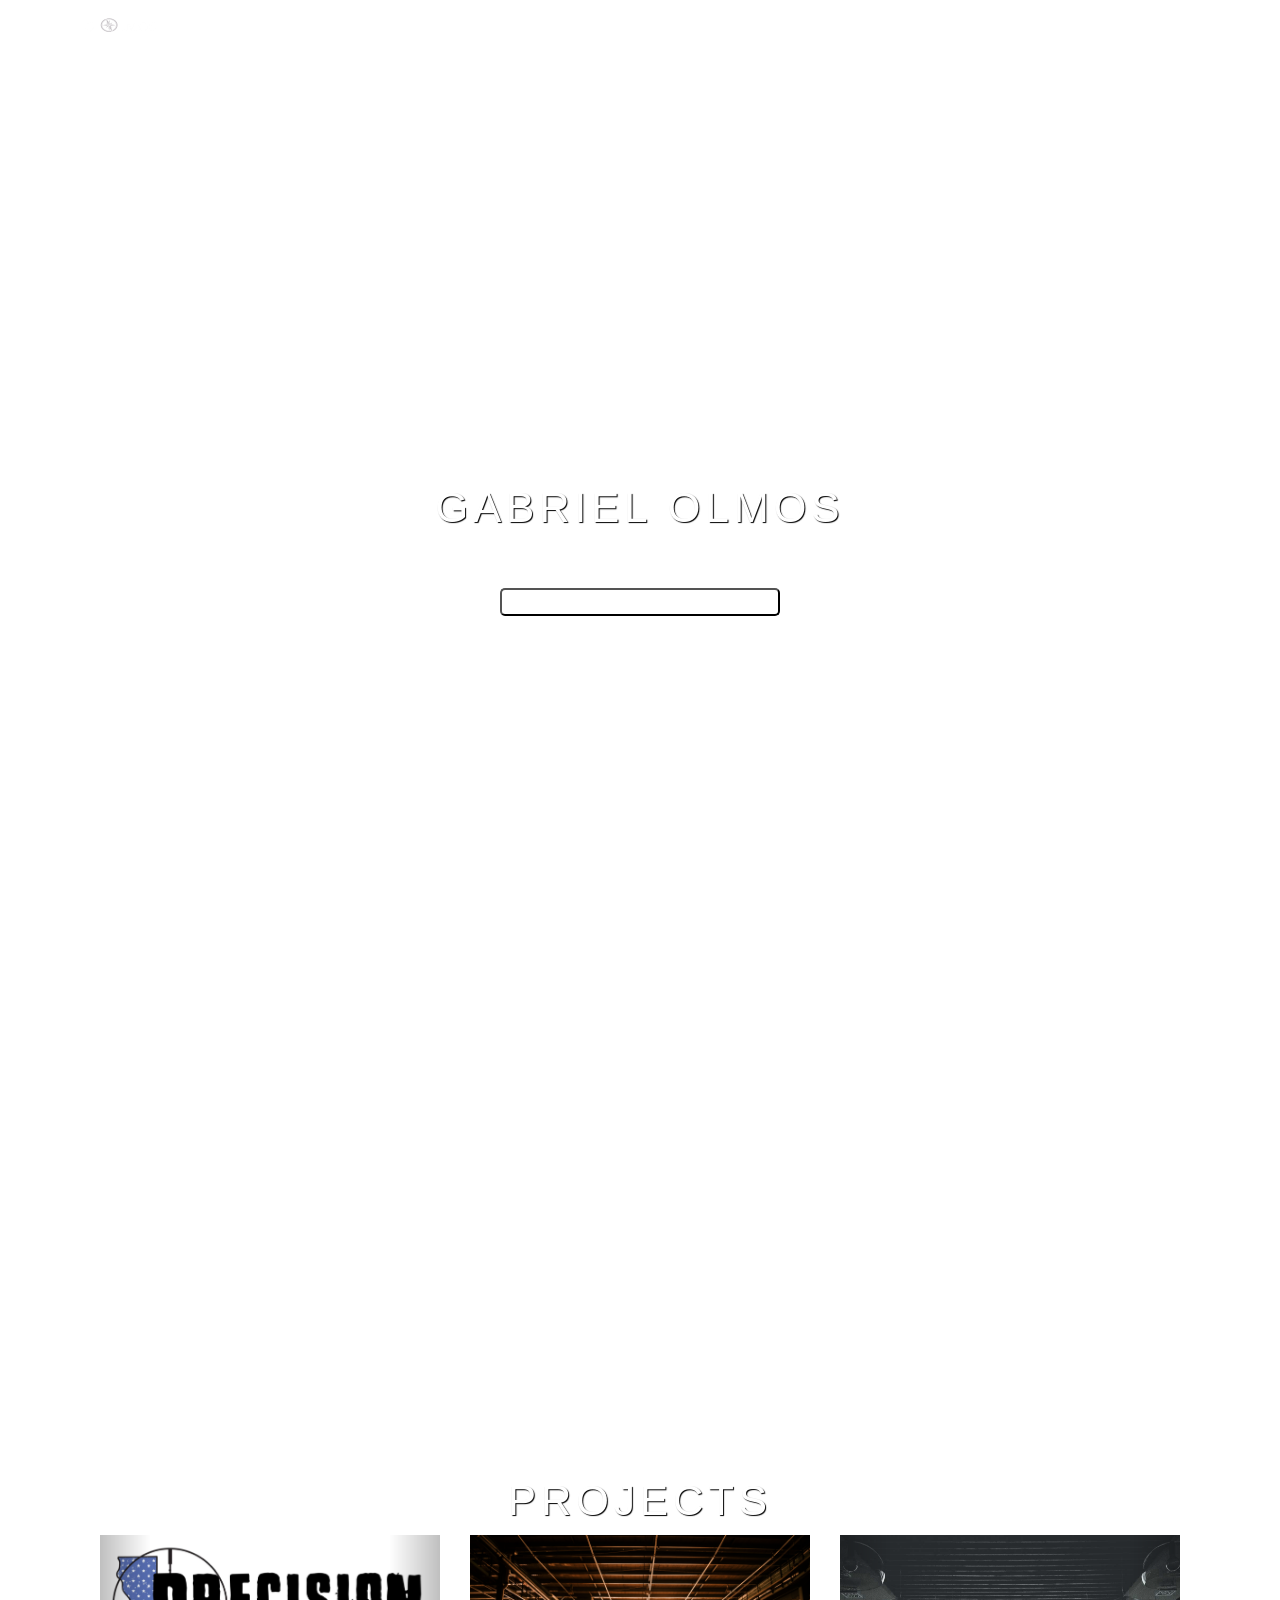
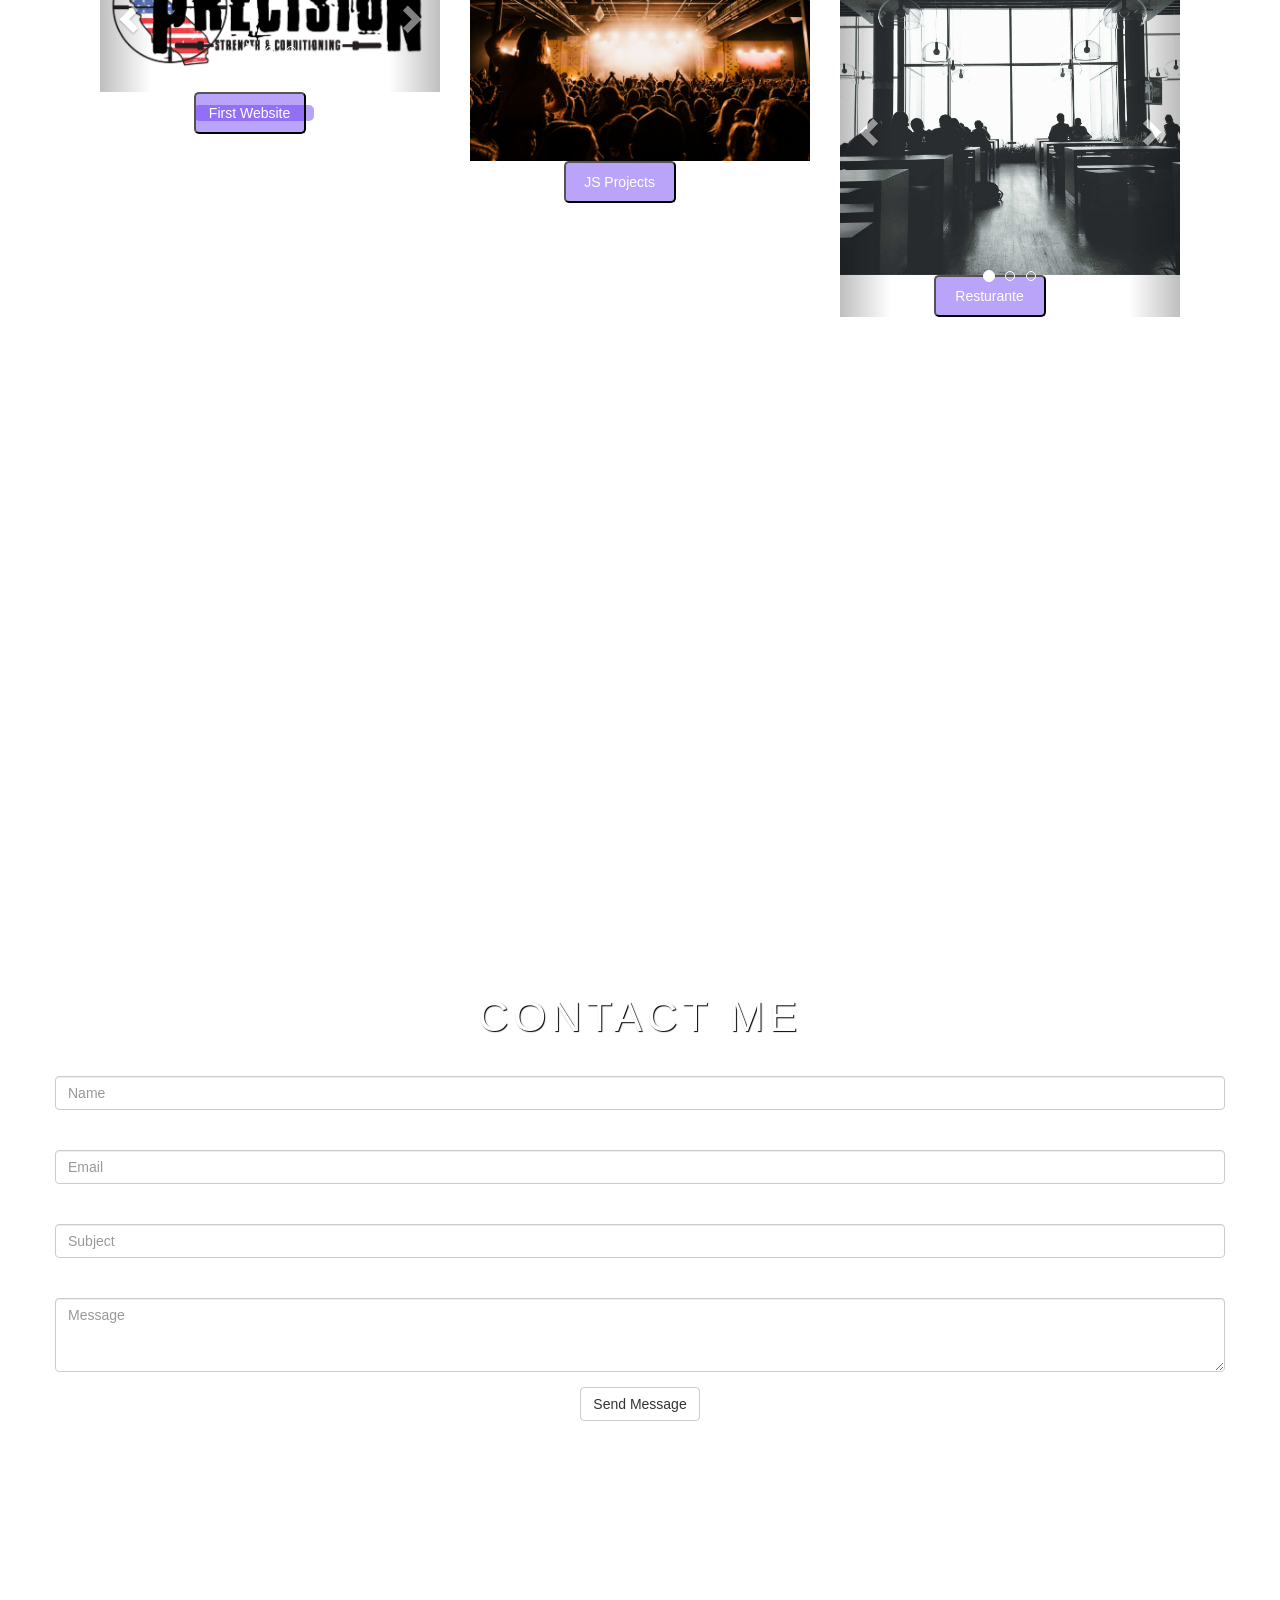
==== index.html @ b8dcd465 "test" ====
<!DOCTYPE html>
<html lang="en">

<head>
  <meta charset="UTF-8">
  <meta name="viewport" content="width=device-width, initial-scale=1.0">
  <title>Gabriel Olmos Portfolio Website</title>
  <link rel="icon" type="image/png" sizes="96x96" href="/favicon/favicon-96x96.png">
  <link rel="stylesheet" href="https://use.fontawesome.com/releases/v5.8.1/css/all.css" integrity="sha384-50oBUHEmvpQ+1lW4y57PTFmhCaXp0ML5d60M1M7uH2+nqUivzIebhndOJK28anvf" crossorigin="anonymous">
  <link rel="stylesheet" href="css/bootstrap.min.css">
  <link rel="stylesheet" href="css/all.min.css">
  <link rel="stylesheet" href="css/styles.css">
</head>

<body data-spy="scroll" data-target="#main-nav">
  <nav class="navbar navbar-default navbar-fixed-top" id="main-nav">
    <div class="container">
      <!-- Brand and toggle get grouped for better mobile display -->
      <div class="navbar-header">
        <button type="button" class="navbar-toggle collapsed" data-toggle="collapse"
          data-target="#bs-example-navbar-collapse-1" aria-expanded="false">
          <span class="sr-only">Toggle navigation</span>
          <span class="icon-bar"></span>
          <span class="icon-bar"></span>
          <span class="icon-bar"></span>
        </button>
        <a class="navbar-brand" href="index.html">
          <img src="../img/new-logo.png" alt="Logo">
        </a>
      </div> <!-- /.navbar-header -->

      <!-- Collect the nav links, forms, and other content for toggling -->
      <div class="collapse navbar-collapse" id="bs-example-navbar-collapse-1">
        <ul class="nav navbar-nav navbar-right">
    
          <li div class="active">
            <a href="#section-0">Resume</a>
          </li>
          <li>
            <a href="#section-1">Projects</a>
          </li>
          <li>
            <a href="#section-2">Contact</a>
          </li>
        </ul>
      </div><!-- /.navbar-collapse -->
    </div><!-- /.container -->
  </nav><!-- /.navbar -->

  <!------------------ Section 0 ------------------->

  <section id="section-0" class="hero section-container">
    <div class="container">
      <div class="row">
        <div class="col-md-12 col-xs-12">
          <h2>GABRIEL OLMOS</h2>
          <h3>Web Developer</h3>
          <button class="lrg-btn" id="myBtn">Skills</button>
          <div class="social">
              <a href="https://www.linkedin.com/in/gabriel-olmos-bbb210b1/" target="_blank">
                <i class="fab fa-linkedin"></i>
              </a>
              <a href="https://www.instagram.com/106kgo/?hl=en" target="_blank">
                <i class="fab fa-instagram"></i>
              </a>
              <a href="https://github.com/106kgo" target="_blank">
                <i class="fab fa-github"></i>
              </a>
            </div>
          <div id="myModal" class="modal">
            <!---------------- Modal content ---------------->
            <div class="modal-content">
              <div class="modal-header">
                <span class="close">&times;</span>
                <h2>Computer Languages</h2>
              </div>
              <div class="modal-body">
                <p>HTML5</p>
                <p>CSS3</p>
                <p>Bootstrap</p>
                <p>Javascript</p>
                <p>Visual Studio</p>
              </div>
              <div class="modal-footer">
                <h3>Currently Learning Angular</h3>
              </div>
            </div>

          </div>
        </div>
      </div>
    </div>
  </section>

  <section id="section-1" class="s1 section-container">
    <div class="container-fluid">
      <div class="row mid-section container">
        <div class="col-md-12">
          <h2>Projects</h2>
          <!---------------------START OF CAROUSEL 1 ------------>
          <div class="col-md-4 col-xs-12">
            <div id="myCarousel-1" class="carousel slide" data-ride="carousel">



              <!-- Indicators -->
              <ol class="carousel-indicators">
                <li data-target="myCarousel-1" data-slide-to="0" class="active">
                </li>
                <li data-target="myCarousel-1" data-slide-to="1">
                </li>
                <li data-target="myCarousel-1" data-slide-to="2">
                </li>
              </ol>

              <!-- Wrapper for slides -->
              <div class="carousel-inner imgc" role="listbox">
                <div class="item active">
                  <img class="imgc" src="W4B/image/Precision-LOGO.jpg" alt="Precision Gym Logo">
                </div>

                <div class="item">
                  <img class="imgc" src="W4B/image/shelby-rings.jpg" alt="female crossfit athlete">
                </div>

                <div class="item">
                  <img class="imgc" src="W4B/image/PSC-team.jpg" alt="Team picture">
                </div>
              </div>


              <!------------------CAROUSEL LEFT TO RIGHT------------------------------------------>
              <a class="left carousel-control" href="#myCarousel-1" role="button" data-slide="prev">
                <span class="glyphicon glyphicon-chevron-left" aria-hidden="true"></span>
                <span class="sr-only">Previous</span>
              </a>
              <a class="right carousel-control" href="#myCarousel-1" role="button" data-slide="next">
                <span class="glyphicon glyphicon-chevron-right" aria-hidden="true"></span>
                <span class="sr-only">Next</span>
              </a>
            </div>
            <a href="https://106kgo.github.io/Precision-Strength-Final/" class="project-btn" target="_blank">
              <button class="lg-btn project-btn">First Website</button>
            </a>
            <a href="https://github.com/106kgo/Precision-Strength-Final"><i class="fab fa-github"></i></a>
          </div>
          <!---------------------END OF CAROUSEL 1 ------------->

          <!---------------------START OF 2ND SECTION -------------->

          <div class="col-md-4 col-xs-12">
            <img class="js-project img-responsive" src="img/crowd-img.jpg" alt="js project">
            <a href="https://106kgo.github.io/clock-drum/clock-drumkit.html" class="js-project" target="_blank">
              <button class="lg-btn project-btn">JS Projects</button>
            </a>
  
            <a href="https://github.com/106kgo/clock-drum" target="_blank"><i class="fab fa-github"></i></a>
          </div>

          

        <!---------------------END OF 2ND SECTION ---------------->

        <!---------------------START OF RESTURANTE CAROUSEL 3 -------------->
          <div class="col-md-4 col-xs-12">
          <div id="myCarousel-3" class="carousel slide" data-ride="carousel">


            <!-- Indicators -->
            <ol class="carousel-indicators">
              <li data-target="myCarousel-3" data-slide-to="0" class="active">
              </li>
              <li data-target="myCarousel-3" data-slide-to="1">
              </li>
              <li data-target="myCarousel-3" data-slide-to="2">
              </li>
            </ol>

            <!-- Wrapper for slides -->
            <div class="carousel-inner imgc" role="listbox">
              <div class="item active">
                <img src="img/restaurant-2.jpg" alt="Resturant Photo">
              </div>

              <div class="item">
                <img src="img/food_review.jpg" alt="Veggies">
              </div>

              <div class="item">
                <img src="img/logo-01.png" alt="Resturante Logo">
              </div>
            </div>


            <!------------------CAROUSEL LEFT TO RIGHT------------------------------------------>
            <a class="left carousel-control" href="#myCarousel-3" role="button" data-slide="prev">
              <span class="glyphicon glyphicon-chevron-left" aria-hidden="true"></span>
              <span class="sr-only">Previous</span>
            </a>
            <a class="right carousel-control" href="#myCarousel-3" role="button" data-slide="next">
              <span class="glyphicon glyphicon-chevron-right" aria-hidden="true"></span>
              <span class="sr-only">Next</span>
            </a>
            <a href="https://106kgo.github.io/mfw-restaurante/" target="_blank" class="">
              <button class="lg-btn project-btn">Resturante
              </button>
            </a>
            <a href="https://github.com/106kgo/Precision-Strength-Final" target="_blank"><i class="fab fa-github"></i></a>
          </div>
      <!---------------------END OF COROUSEL 3 ---------------->
        </div>
        </div>

        


      </div>
    </div>
    <!-- </div> -->
    </div>
    </div>
  </section>

  <section id="section-2" class="s2 section-container">
    <div class="container">
      <div class="row">
        <div class="col-md-12">
          <h2>Contact Me</h2>

          <div class="row contact_form">
            <form action="contact.php">
              <div class="form-group">
                <label for="Name">Name</label>
                <input type="text" class="form-control" placeholder="Name">
              </div>
              <div class="form-group">
                <label for="">Email:<span>*</span></label>
                <input type="email" class="form-control" placeholder="Email">
              </div>
              <div class="form-group">
                <label for="">Subject<span>*</span></label>
                <input type="text" class="form-control" placeholder="Subject">
              </div>
              <div class="form-group">
                <label for="">Message<span>*</span></label>
                <textarea rows="3" class="form-control" placeholder="Message"></textarea>
              </div>
              <button type="submit" class="btn btn-default center-block">Send Message</button>


              <div class="footer-col">
                               
                  
                  
                  <div class="footer-col">
                    <p id="copyright" class="copyright">&copy;Gabriel Olmos. All Rights Reserved 2019. Wireframe courtesy of Wonderlust</p>
                  </div>
                  
                
              </div>
          </div>
  </section>


  <!-- link all the scripts here -->
  <script src="js/jquery-3.3.1.min.js" charset="utf-8"></script>
  <script src="js/bootstrap.min.js" charset="utf-8"></script>
  <script src="js/javascript.js"></script>
</body>

</html>
---- css/all.min.css ----
.fa,.fab,.fal,.far,.fas{-moz-osx-font-smoothing:grayscale;-webkit-font-smoothing:antialiased;display:inline-block;font-style:normal;font-variant:normal;text-rendering:auto;line-height:1}.fa-lg{font-size:1.33333em;line-height:.75em;vertical-align:-.0667em}.fa-xs{font-size:.75em}.fa-sm{font-size:.875em}.fa-1x{font-size:1em}.fa-2x{font-size:2em}.fa-3x{font-size:3em}.fa-4x{font-size:4em}.fa-5x{font-size:5em}.fa-6x{font-size:6em}.fa-7x{font-size:7em}.fa-8x{font-size:8em}.fa-9x{font-size:9em}.fa-10x{font-size:10em}.fa-fw{text-align:center;width:1.25em}.fa-ul{list-style-type:none;margin-left:2.5em;padding-left:0}.fa-ul>li{position:relative}.fa-li{left:-2em;position:absolute;text-align:center;width:2em;line-height:inherit}.fa-border{border:.08em solid #eee;border-radius:.1em;padding:.2em .25em .15em}.fa-pull-left{float:left}.fa-pull-right{float:right}.fa.fa-pull-left,.fab.fa-pull-left,.fal.fa-pull-left,.far.fa-pull-left,.fas.fa-pull-left{margin-right:.3em}.fa.fa-pull-right,.fab.fa-pull-right,.fal.fa-pull-right,.far.fa-pull-right,.fas.fa-pull-right{margin-left:.3em}.fa-spin{animation:fa-spin 2s infinite linear}.fa-pulse{animation:fa-spin 1s infinite steps(8)}@keyframes fa-spin{0%{transform:rotate(0deg)}to{transform:rotate(1turn)}}.fa-rotate-90{-ms-filter:"progid:DXImageTransform.Microsoft.BasicImage(rotation=1)";transform:rotate(90deg)}.fa-rotate-180{-ms-filter:"progid:DXImageTransform.Microsoft.BasicImage(rotation=2)";transform:rotate(180deg)}.fa-rotate-270{-ms-filter:"progid:DXImageTransform.Microsoft.BasicImage(rotation=3)";transform:rotate(270deg)}.fa-flip-horizontal{-ms-filter:"progid:DXImageTransform.Microsoft.BasicImage(rotation=0, mirror=1)";transform:scaleX(-1)}.fa-flip-vertical{transform:scaleY(-1)}.fa-flip-both,.fa-flip-horizontal.fa-flip-vertical,.fa-flip-vertical{-ms-filter:"progid:DXImageTransform.Microsoft.BasicImage(rotation=2, mirror=1)"}.fa-flip-both,.fa-flip-horizontal.fa-flip-vertical{transform:scale(-1)}:root .fa-flip-both,:root .fa-flip-horizontal,:root .fa-flip-vertical,:root .fa-rotate-90,:root .fa-rotate-180,:root .fa-rotate-270{filter:none}.fa-stack{display:inline-block;height:2em;line-height:2em;position:relative;vertical-align:middle;width:2.5em}.fa-stack-1x,.fa-stack-2x{left:0;position:absolute;text-align:center;width:100%}.fa-stack-1x{line-height:inherit}.fa-stack-2x{font-size:2em}.fa-inverse{color:#fff}.fa-500px:before{content:"\f26e"}.fa-accessible-icon:before{content:"\f368"}.fa-accusoft:before{content:"\f369"}.fa-acquisitions-incorporated:before{content:"\f6af"}.fa-ad:before{content:"\f641"}.fa-address-book:before{content:"\f2b9"}.fa-address-card:before{content:"\f2bb"}.fa-adjust:before{content:"\f042"}.fa-adn:before{content:"\f170"}.fa-adobe:before{content:"\f778"}.fa-adversal:before{content:"\f36a"}.fa-affiliatetheme:before{content:"\f36b"}.fa-air-freshener:before{content:"\f5d0"}.fa-algolia:before{content:"\f36c"}.fa-align-center:before{content:"\f037"}.fa-align-justify:before{content:"\f039"}.fa-align-left:before{content:"\f036"}.fa-align-right:before{content:"\f038"}.fa-alipay:before{content:"\f642"}.fa-allergies:before{content:"\f461"}.fa-amazon:before{content:"\f270"}.fa-amazon-pay:before{content:"\f42c"}.fa-ambulance:before{content:"\f0f9"}.fa-american-sign-language-interpreting:before{content:"\f2a3"}.fa-amilia:before{content:"\f36d"}.fa-anchor:before{content:"\f13d"}.fa-android:before{content:"\f17b"}.fa-angellist:before{content:"\f209"}.fa-angle-double-down:before{content:"\f103"}.fa-angle-double-left:before{content:"\f100"}.fa-angle-double-right:before{content:"\f101"}.fa-angle-double-up:before{content:"\f102"}.fa-angle-down:before{content:"\f107"}.fa-angle-left:before{content:"\f104"}.fa-angle-right:before{content:"\f105"}.fa-angle-up:before{content:"\f106"}.fa-angry:before{content:"\f556"}.fa-angrycreative:before{content:"\f36e"}.fa-angular:before{content:"\f420"}.fa-ankh:before{content:"\f644"}.fa-app-store:before{content:"\f36f"}.fa-app-store-ios:before{content:"\f370"}.fa-apper:before{content:"\f371"}.fa-apple:before{content:"\f179"}.fa-apple-alt:before{content:"\f5d1"}.fa-apple-pay:before{content:"\f415"}.fa-archive:before{content:"\f187"}.fa-archway:before{content:"\f557"}.fa-arrow-alt-circle-down:before{content:"\f358"}.fa-arrow-alt-circle-left:before{content:"\f359"}.fa-arrow-alt-circle-right:before{content:"\f35a"}.fa-arrow-alt-circle-up:before{content:"\f35b"}.fa-arrow-circle-down:before{content:"\f0ab"}.fa-arrow-circle-left:before{content:"\f0a8"}.fa-arrow-circle-right:before{content:"\f0a9"}.fa-arrow-circle-up:before{content:"\f0aa"}.fa-arrow-down:before{content:"\f063"}.fa-arrow-left:before{content:"\f060"}.fa-arrow-right:before{content:"\f061"}.fa-arrow-up:before{content:"\f062"}.fa-arrows-alt:before{content:"\f0b2"}.fa-arrows-alt-h:before{content:"\f337"}.fa-arrows-alt-v:before{content:"\f338"}.fa-artstation:before{content:"\f77a"}.fa-assistive-listening-systems:before{content:"\f2a2"}.fa-asterisk:before{content:"\f069"}.fa-asymmetrik:before{content:"\f372"}.fa-at:before{content:"\f1fa"}.fa-atlas:before{content:"\f558"}.fa-atlassian:before{content:"\f77b"}.fa-atom:before{content:"\f5d2"}.fa-audible:before{content:"\f373"}.fa-audio-description:before{content:"\f29e"}.fa-autoprefixer:before{content:"\f41c"}.fa-avianex:before{content:"\f374"}.fa-aviato:before{content:"\f421"}.fa-award:before{content:"\f559"}.fa-aws:before{content:"\f375"}.fa-baby:before{content:"\f77c"}.fa-baby-carriage:before{content:"\f77d"}.fa-backspace:before{content:"\f55a"}.fa-backward:before{content:"\f04a"}.fa-bacon:before{content:"\f7e5"}.fa-balance-scale:before{content:"\f24e"}.fa-ban:before{content:"\f05e"}.fa-band-aid:before{content:"\f462"}.fa-bandcamp:before{content:"\f2d5"}.fa-barcode:before{content:"\f02a"}.fa-bars:before{content:"\f0c9"}.fa-baseball-ball:before{content:"\f433"}.fa-basketball-ball:before{content:"\f434"}.fa-bath:before{content:"\f2cd"}.fa-battery-empty:before{content:"\f244"}.fa-battery-full:before{content:"\f240"}.fa-battery-half:before{content:"\f242"}.fa-battery-quarter:before{content:"\f243"}.fa-battery-three-quarters:before{content:"\f241"}.fa-bed:before{content:"\f236"}.fa-beer:before{content:"\f0fc"}.fa-behance:before{content:"\f1b4"}.fa-behance-square:before{content:"\f1b5"}.fa-bell:before{content:"\f0f3"}.fa-bell-slash:before{content:"\f1f6"}.fa-bezier-curve:before{content:"\f55b"}.fa-bible:before{content:"\f647"}.fa-bicycle:before{content:"\f206"}.fa-bimobject:before{content:"\f378"}.fa-binoculars:before{content:"\f1e5"}.fa-biohazard:before{content:"\f780"}.fa-birthday-cake:before{content:"\f1fd"}.fa-bitbucket:before{content:"\f171"}.fa-bitcoin:before{content:"\f379"}.fa-bity:before{content:"\f37a"}.fa-black-tie:before{content:"\f27e"}.fa-blackberry:before{content:"\f37b"}.fa-blender:before{content:"\f517"}.fa-blender-phone:before{content:"\f6b6"}.fa-blind:before{content:"\f29d"}.fa-blog:before{content:"\f781"}.fa-blogger:before{content:"\f37c"}.fa-blogger-b:before{content:"\f37d"}.fa-bluetooth:before{content:"\f293"}.fa-bluetooth-b:before{content:"\f294"}.fa-bold:before{content:"\f032"}.fa-bolt:before{content:"\f0e7"}.fa-bomb:before{content:"\f1e2"}.fa-bone:before{content:"\f5d7"}.fa-bong:before{content:"\f55c"}.fa-book:before{content:"\f02d"}.fa-book-dead:before{content:"\f6b7"}.fa-book-medical:before{content:"\f7e6"}.fa-book-open:before{content:"\f518"}.fa-book-reader:before{content:"\f5da"}.fa-bookmark:before{content:"\f02e"}.fa-bowling-ball:before{content:"\f436"}.fa-box:before{content:"\f466"}.fa-box-open:before{content:"\f49e"}.fa-boxes:before{content:"\f468"}.fa-braille:before{content:"\f2a1"}.fa-brain:before{content:"\f5dc"}.fa-bread-slice:before{content:"\f7ec"}.fa-briefcase:before{content:"\f0b1"}.fa-briefcase-medical:before{content:"\f469"}.fa-broadcast-tower:before{content:"\f519"}.fa-broom:before{content:"\f51a"}.fa-brush:before{content:"\f55d"}.fa-btc:before{content:"\f15a"}.fa-bug:before{content:"\f188"}.fa-building:before{content:"\f1ad"}.fa-bullhorn:before{content:"\f0a1"}.fa-bullseye:before{content:"\f140"}.fa-burn:before{content:"\f46a"}.fa-buromobelexperte:before{content:"\f37f"}.fa-bus:before{content:"\f207"}.fa-bus-alt:before{content:"\f55e"}.fa-business-time:before{content:"\f64a"}.fa-buysellads:before{content:"\f20d"}.fa-calculator:before{content:"\f1ec"}.fa-calendar:before{content:"\f133"}.fa-calendar-alt:before{content:"\f073"}.fa-calendar-check:before{content:"\f274"}.fa-calendar-day:before{content:"\f783"}.fa-calendar-minus:before{content:"\f272"}.fa-calendar-plus:before{content:"\f271"}.fa-calendar-times:before{content:"\f273"}.fa-calendar-week:before{content:"\f784"}.fa-camera:before{content:"\f030"}.fa-camera-retro:before{content:"\f083"}.fa-campground:before{content:"\f6bb"}.fa-canadian-maple-leaf:before{content:"\f785"}.fa-candy-cane:before{content:"\f786"}.fa-cannabis:before{content:"\f55f"}.fa-capsules:before{content:"\f46b"}.fa-car:before{content:"\f1b9"}.fa-car-alt:before{content:"\f5de"}.fa-car-battery:before{content:"\f5df"}.fa-car-crash:before{content:"\f5e1"}.fa-car-side:before{content:"\f5e4"}.fa-caret-down:before{content:"\f0d7"}.fa-caret-left:before{content:"\f0d9"}.fa-caret-right:before{content:"\f0da"}.fa-caret-square-down:before{content:"\f150"}.fa-caret-square-left:before{content:"\f191"}.fa-caret-square-right:before{content:"\f152"}.fa-caret-square-up:before{content:"\f151"}.fa-caret-up:before{content:"\f0d8"}.fa-carrot:before{content:"\f787"}.fa-cart-arrow-down:before{content:"\f218"}.fa-cart-plus:before{content:"\f217"}.fa-cash-register:before{content:"\f788"}.fa-cat:before{content:"\f6be"}.fa-cc-amazon-pay:before{content:"\f42d"}.fa-cc-amex:before{content:"\f1f3"}.fa-cc-apple-pay:before{content:"\f416"}.fa-cc-diners-club:before{content:"\f24c"}.fa-cc-discover:before{content:"\f1f2"}.fa-cc-jcb:before{content:"\f24b"}.fa-cc-mastercard:before{content:"\f1f1"}.fa-cc-paypal:before{content:"\f1f4"}.fa-cc-stripe:before{content:"\f1f5"}.fa-cc-visa:before{content:"\f1f0"}.fa-centercode:before{content:"\f380"}.fa-centos:before{content:"\f789"}.fa-certificate:before{content:"\f0a3"}.fa-chair:before{content:"\f6c0"}.fa-chalkboard:before{content:"\f51b"}.fa-chalkboard-teacher:before{content:"\f51c"}.fa-charging-station:before{content:"\f5e7"}.fa-chart-area:before{content:"\f1fe"}.fa-chart-bar:before{content:"\f080"}.fa-chart-line:before{content:"\f201"}.fa-chart-pie:before{content:"\f200"}.fa-check:before{content:"\f00c"}.fa-check-circle:before{content:"\f058"}.fa-check-double:before{content:"\f560"}.fa-check-square:before{content:"\f14a"}.fa-cheese:before{content:"\f7ef"}.fa-chess:before{content:"\f439"}.fa-chess-bishop:before{content:"\f43a"}.fa-chess-board:before{content:"\f43c"}.fa-chess-king:before{content:"\f43f"}.fa-chess-knight:before{content:"\f441"}.fa-chess-pawn:before{content:"\f443"}.fa-chess-queen:before{content:"\f445"}.fa-chess-rook:before{content:"\f447"}.fa-chevron-circle-down:before{content:"\f13a"}.fa-chevron-circle-left:before{content:"\f137"}.fa-chevron-circle-right:before{content:"\f138"}.fa-chevron-circle-up:before{content:"\f139"}.fa-chevron-down:before{content:"\f078"}.fa-chevron-left:before{content:"\f053"}.fa-chevron-right:before{content:"\f054"}.fa-chevron-up:before{content:"\f077"}.fa-child:before{content:"\f1ae"}.fa-chrome:before{content:"\f268"}.fa-church:before{content:"\f51d"}.fa-circle:before{content:"\f111"}.fa-circle-notch:before{content:"\f1ce"}.fa-city:before{content:"\f64f"}.fa-clinic-medical:before{content:"\f7f2"}.fa-clipboard:before{content:"\f328"}.fa-clipboard-check:before{content:"\f46c"}.fa-clipboard-list:before{content:"\f46d"}.fa-clock:before{content:"\f017"}.fa-clone:before{content:"\f24d"}.fa-closed-captioning:before{content:"\f20a"}.fa-cloud:before{content:"\f0c2"}.fa-cloud-download-alt:before{content:"\f381"}.fa-cloud-meatball:before{content:"\f73b"}.fa-cloud-moon:before{content:"\f6c3"}.fa-cloud-moon-rain:before{content:"\f73c"}.fa-cloud-rain:before{content:"\f73d"}.fa-cloud-showers-heavy:before{content:"\f740"}.fa-cloud-sun:before{content:"\f6c4"}.fa-cloud-sun-rain:before{content:"\f743"}.fa-cloud-upload-alt:before{content:"\f382"}.fa-cloudscale:before{content:"\f383"}.fa-cloudsmith:before{content:"\f384"}.fa-cloudversify:before{content:"\f385"}.fa-cocktail:before{content:"\f561"}.fa-code:before{content:"\f121"}.fa-code-branch:before{content:"\f126"}.fa-codepen:before{content:"\f1cb"}.fa-codiepie:before{content:"\f284"}.fa-coffee:before{content:"\f0f4"}.fa-cog:before{content:"\f013"}.fa-cogs:before{content:"\f085"}.fa-coins:before{content:"\f51e"}.fa-columns:before{content:"\f0db"}.fa-comment:before{content:"\f075"}.fa-comment-alt:before{content:"\f27a"}.fa-comment-dollar:before{content:"\f651"}.fa-comment-dots:before{content:"\f4ad"}.fa-comment-medical:before{content:"\f7f5"}.fa-comment-slash:before{content:"\f4b3"}.fa-comments:before{content:"\f086"}.fa-comments-dollar:before{content:"\f653"}.fa-compact-disc:before{content:"\f51f"}.fa-compass:before{content:"\f14e"}.fa-compress:before{content:"\f066"}.fa-compress-arrows-alt:before{content:"\f78c"}.fa-concierge-bell:before{content:"\f562"}.fa-confluence:before{content:"\f78d"}.fa-connectdevelop:before{content:"\f20e"}.fa-contao:before{content:"\f26d"}.fa-cookie:before{content:"\f563"}.fa-cookie-bite:before{content:"\f564"}.fa-copy:before{content:"\f0c5"}.fa-copyright:before{content:"\f1f9"}.fa-couch:before{content:"\f4b8"}.fa-cpanel:before{content:"\f388"}.fa-creative-commons:before{content:"\f25e"}.fa-creative-commons-by:before{content:"\f4e7"}.fa-creative-commons-nc:before{content:"\f4e8"}.fa-creative-commons-nc-eu:before{content:"\f4e9"}.fa-creative-commons-nc-jp:before{content:"\f4ea"}.fa-creative-commons-nd:before{content:"\f4eb"}.fa-creative-commons-pd:before{content:"\f4ec"}.fa-creative-commons-pd-alt:before{content:"\f4ed"}.fa-creative-commons-remix:before{content:"\f4ee"}.fa-creative-commons-sa:before{content:"\f4ef"}.fa-creative-commons-sampling:before{content:"\f4f0"}.fa-creative-commons-sampling-plus:before{content:"\f4f1"}.fa-creative-commons-share:before{content:"\f4f2"}.fa-creative-commons-zero:before{content:"\f4f3"}.fa-credit-card:before{content:"\f09d"}.fa-critical-role:before{content:"\f6c9"}.fa-crop:before{content:"\f125"}.fa-crop-alt:before{content:"\f565"}.fa-cross:before{content:"\f654"}.fa-crosshairs:before{content:"\f05b"}.fa-crow:before{content:"\f520"}.fa-crown:before{content:"\f521"}.fa-crutch:before{content:"\f7f7"}.fa-css3:before{content:"\f13c"}.fa-css3-alt:before{content:"\f38b"}.fa-cube:before{content:"\f1b2"}.fa-cubes:before{content:"\f1b3"}.fa-cut:before{content:"\f0c4"}.fa-cuttlefish:before{content:"\f38c"}.fa-d-and-d:before{content:"\f38d"}.fa-d-and-d-beyond:before{content:"\f6ca"}.fa-dashcube:before{content:"\f210"}.fa-database:before{content:"\f1c0"}.fa-deaf:before{content:"\f2a4"}.fa-delicious:before{content:"\f1a5"}.fa-democrat:before{content:"\f747"}.fa-deploydog:before{content:"\f38e"}.fa-deskpro:before{content:"\f38f"}.fa-desktop:before{content:"\f108"}.fa-dev:before{content:"\f6cc"}.fa-deviantart:before{content:"\f1bd"}.fa-dharmachakra:before{content:"\f655"}.fa-dhl:before{content:"\f790"}.fa-diagnoses:before{content:"\f470"}.fa-diaspora:before{content:"\f791"}.fa-dice:before{content:"\f522"}.fa-dice-d20:before{content:"\f6cf"}.fa-dice-d6:before{content:"\f6d1"}.fa-dice-five:before{content:"\f523"}.fa-dice-four:before{content:"\f524"}.fa-dice-one:before{content:"\f525"}.fa-dice-six:before{content:"\f526"}.fa-dice-three:before{content:"\f527"}.fa-dice-two:before{content:"\f528"}.fa-digg:before{content:"\f1a6"}.fa-digital-ocean:before{content:"\f391"}.fa-digital-tachograph:before{content:"\f566"}.fa-directions:before{content:"\f5eb"}.fa-discord:before{content:"\f392"}.fa-discourse:before{content:"\f393"}.fa-divide:before{content:"\f529"}.fa-dizzy:before{content:"\f567"}.fa-dna:before{content:"\f471"}.fa-dochub:before{content:"\f394"}.fa-docker:before{content:"\f395"}.fa-dog:before{content:"\f6d3"}.fa-dollar-sign:before{content:"\f155"}.fa-dolly:before{content:"\f472"}.fa-dolly-flatbed:before{content:"\f474"}.fa-donate:before{content:"\f4b9"}.fa-door-closed:before{content:"\f52a"}.fa-door-open:before{content:"\f52b"}.fa-dot-circle:before{content:"\f192"}.fa-dove:before{content:"\f4ba"}.fa-download:before{content:"\f019"}.fa-draft2digital:before{content:"\f396"}.fa-drafting-compass:before{content:"\f568"}.fa-dragon:before{content:"\f6d5"}.fa-draw-polygon:before{content:"\f5ee"}.fa-dribbble:before{content:"\f17d"}.fa-dribbble-square:before{content:"\f397"}.fa-dropbox:before{content:"\f16b"}.fa-drum:before{content:"\f569"}.fa-drum-steelpan:before{content:"\f56a"}.fa-drumstick-bite:before{content:"\f6d7"}.fa-drupal:before{content:"\f1a9"}.fa-dumbbell:before{content:"\f44b"}.fa-dumpster:before{content:"\f793"}.fa-dumpster-fire:before{content:"\f794"}.fa-dungeon:before{content:"\f6d9"}.fa-dyalog:before{content:"\f399"}.fa-earlybirds:before{content:"\f39a"}.fa-ebay:before{content:"\f4f4"}.fa-edge:before{content:"\f282"}.fa-edit:before{content:"\f044"}.fa-egg:before{content:"\f7fb"}.fa-eject:before{content:"\f052"}.fa-elementor:before{content:"\f430"}.fa-ellipsis-h:before{content:"\f141"}.fa-ellipsis-v:before{content:"\f142"}.fa-ello:before{content:"\f5f1"}.fa-ember:before{content:"\f423"}.fa-empire:before{content:"\f1d1"}.fa-envelope:before{content:"\f0e0"}.fa-envelope-open:before{content:"\f2b6"}.fa-envelope-open-text:before{content:"\f658"}.fa-envelope-square:before{content:"\f199"}.fa-envira:before{content:"\f299"}.fa-equals:before{content:"\f52c"}.fa-eraser:before{content:"\f12d"}.fa-erlang:before{content:"\f39d"}.fa-ethereum:before{content:"\f42e"}.fa-ethernet:before{content:"\f796"}.fa-etsy:before{content:"\f2d7"}.fa-euro-sign:before{content:"\f153"}.fa-exchange-alt:before{content:"\f362"}.fa-exclamation:before{content:"\f12a"}.fa-exclamation-circle:before{content:"\f06a"}.fa-exclamation-triangle:before{content:"\f071"}.fa-expand:before{content:"\f065"}.fa-expand-arrows-alt:before{content:"\f31e"}.fa-expeditedssl:before{content:"\f23e"}.fa-external-link-alt:before{content:"\f35d"}.fa-external-link-square-alt:before{content:"\f360"}.fa-eye:before{content:"\f06e"}.fa-eye-dropper:before{content:"\f1fb"}.fa-eye-slash:before{content:"\f070"}.fa-facebook:before{content:"\f09a"}.fa-facebook-f:before{content:"\f39e"}.fa-facebook-messenger:before{content:"\f39f"}.fa-facebook-square:before{content:"\f082"}.fa-fantasy-flight-games:before{content:"\f6dc"}.fa-fast-backward:before{content:"\f049"}.fa-fast-forward:before{content:"\f050"}.fa-fax:before{content:"\f1ac"}.fa-feather:before{content:"\f52d"}.fa-feather-alt:before{content:"\f56b"}.fa-fedex:before{content:"\f797"}.fa-fedora:before{content:"\f798"}.fa-female:before{content:"\f182"}.fa-fighter-jet:before{content:"\f0fb"}.fa-figma:before{content:"\f799"}.fa-file:before{content:"\f15b"}.fa-file-alt:before{content:"\f15c"}.fa-file-archive:before{content:"\f1c6"}.fa-file-audio:before{content:"\f1c7"}.fa-file-code:before{content:"\f1c9"}.fa-file-contract:before{content:"\f56c"}.fa-file-csv:before{content:"\f6dd"}.fa-file-download:before{content:"\f56d"}.fa-file-excel:before{content:"\f1c3"}.fa-file-export:before{content:"\f56e"}.fa-file-image:before{content:"\f1c5"}.fa-file-import:before{content:"\f56f"}.fa-file-invoice:before{content:"\f570"}.fa-file-invoice-dollar:before{content:"\f571"}.fa-file-medical:before{content:"\f477"}.fa-file-medical-alt:before{content:"\f478"}.fa-file-pdf:before{content:"\f1c1"}.fa-file-powerpoint:before{content:"\f1c4"}.fa-file-prescription:before{content:"\f572"}.fa-file-signature:before{content:"\f573"}.fa-file-upload:before{content:"\f574"}.fa-file-video:before{content:"\f1c8"}.fa-file-word:before{content:"\f1c2"}.fa-fill:before{content:"\f575"}.fa-fill-drip:before{content:"\f576"}.fa-film:before{content:"\f008"}.fa-filter:before{content:"\f0b0"}.fa-fingerprint:before{content:"\f577"}.fa-fire:before{content:"\f06d"}.fa-fire-alt:before{content:"\f7e4"}.fa-fire-extinguisher:before{content:"\f134"}.fa-firefox:before{content:"\f269"}.fa-first-aid:before{content:"\f479"}.fa-first-order:before{content:"\f2b0"}.fa-first-order-alt:before{content:"\f50a"}.fa-firstdraft:before{content:"\f3a1"}.fa-fish:before{content:"\f578"}.fa-fist-raised:before{content:"\f6de"}.fa-flag:before{content:"\f024"}.fa-flag-checkered:before{content:"\f11e"}.fa-flag-usa:before{content:"\f74d"}.fa-flask:before{content:"\f0c3"}.fa-flickr:before{content:"\f16e"}.fa-flipboard:before{content:"\f44d"}.fa-flushed:before{content:"\f579"}.fa-fly:before{content:"\f417"}.fa-folder:before{content:"\f07b"}.fa-folder-minus:before{content:"\f65d"}.fa-folder-open:before{content:"\f07c"}.fa-folder-plus:before{content:"\f65e"}.fa-font:before{content:"\f031"}.fa-font-awesome:before{content:"\f2b4"}.fa-font-awesome-alt:before{content:"\f35c"}.fa-font-awesome-flag:before{content:"\f425"}.fa-font-awesome-logo-full:before{content:"\f4e6"}.fa-fonticons:before{content:"\f280"}.fa-fonticons-fi:before{content:"\f3a2"}.fa-football-ball:before{content:"\f44e"}.fa-fort-awesome:before{content:"\f286"}.fa-fort-awesome-alt:before{content:"\f3a3"}.fa-forumbee:before{content:"\f211"}.fa-forward:before{content:"\f04e"}.fa-foursquare:before{content:"\f180"}.fa-free-code-camp:before{content:"\f2c5"}.fa-freebsd:before{content:"\f3a4"}.fa-frog:before{content:"\f52e"}.fa-frown:before{content:"\f119"}.fa-frown-open:before{content:"\f57a"}.fa-fulcrum:before{content:"\f50b"}.fa-funnel-dollar:before{content:"\f662"}.fa-futbol:before{content:"\f1e3"}.fa-galactic-republic:before{content:"\f50c"}.fa-galactic-senate:before{content:"\f50d"}.fa-gamepad:before{content:"\f11b"}.fa-gas-pump:before{content:"\f52f"}.fa-gavel:before{content:"\f0e3"}.fa-gem:before{content:"\f3a5"}.fa-genderless:before{content:"\f22d"}.fa-get-pocket:before{content:"\f265"}.fa-gg:before{content:"\f260"}.fa-gg-circle:before{content:"\f261"}.fa-ghost:before{content:"\f6e2"}.fa-gift:before{content:"\f06b"}.fa-gifts:before{content:"\f79c"}.fa-git:before{content:"\f1d3"}.fa-git-square:before{content:"\f1d2"}.fa-github:before{content:"\f09b"}.fa-github-alt:before{content:"\f113"}.fa-github-square:before{content:"\f092"}.fa-gitkraken:before{content:"\f3a6"}.fa-gitlab:before{content:"\f296"}.fa-gitter:before{content:"\f426"}.fa-glass-cheers:before{content:"\f79f"}.fa-glass-martini:before{content:"\f000"}.fa-glass-martini-alt:before{content:"\f57b"}.fa-glass-whiskey:before{content:"\f7a0"}.fa-glasses:before{content:"\f530"}.fa-glide:before{content:"\f2a5"}.fa-glide-g:before{content:"\f2a6"}.fa-globe:before{content:"\f0ac"}.fa-globe-africa:before{content:"\f57c"}.fa-globe-americas:before{content:"\f57d"}.fa-globe-asia:before{content:"\f57e"}.fa-globe-europe:before{content:"\f7a2"}.fa-gofore:before{content:"\f3a7"}.fa-golf-ball:before{content:"\f450"}.fa-goodreads:before{content:"\f3a8"}.fa-goodreads-g:before{content:"\f3a9"}.fa-google:before{content:"\f1a0"}.fa-google-drive:before{content:"\f3aa"}.fa-google-play:before{content:"\f3ab"}.fa-google-plus:before{content:"\f2b3"}.fa-google-plus-g:before{content:"\f0d5"}.fa-google-plus-square:before{content:"\f0d4"}.fa-google-wallet:before{content:"\f1ee"}.fa-gopuram:before{content:"\f664"}.fa-graduation-cap:before{content:"\f19d"}.fa-gratipay:before{content:"\f184"}.fa-grav:before{content:"\f2d6"}.fa-greater-than:before{content:"\f531"}.fa-greater-than-equal:before{content:"\f532"}.fa-grimace:before{content:"\f57f"}.fa-grin:before{content:"\f580"}.fa-grin-alt:before{content:"\f581"}.fa-grin-beam:before{content:"\f582"}.fa-grin-beam-sweat:before{content:"\f583"}.fa-grin-hearts:before{content:"\f584"}.fa-grin-squint:before{content:"\f585"}.fa-grin-squint-tears:before{content:"\f586"}.fa-grin-stars:before{content:"\f587"}.fa-grin-tears:before{content:"\f588"}.fa-grin-tongue:before{content:"\f589"}.fa-grin-tongue-squint:before{content:"\f58a"}.fa-grin-tongue-wink:before{content:"\f58b"}.fa-grin-wink:before{content:"\f58c"}.fa-grip-horizontal:before{content:"\f58d"}.fa-grip-lines:before{content:"\f7a4"}.fa-grip-lines-vertical:before{content:"\f7a5"}.fa-grip-vertical:before{content:"\f58e"}.fa-gripfire:before{content:"\f3ac"}.fa-grunt:before{content:"\f3ad"}.fa-guitar:before{content:"\f7a6"}.fa-gulp:before{content:"\f3ae"}.fa-h-square:before{content:"\f0fd"}.fa-hacker-news:before{content:"\f1d4"}.fa-hacker-news-square:before{content:"\f3af"}.fa-hackerrank:before{content:"\f5f7"}.fa-hamburger:before{content:"\f805"}.fa-hammer:before{content:"\f6e3"}.fa-hamsa:before{content:"\f665"}.fa-hand-holding:before{content:"\f4bd"}.fa-hand-holding-heart:before{content:"\f4be"}.fa-hand-holding-usd:before{content:"\f4c0"}.fa-hand-lizard:before{content:"\f258"}.fa-hand-middle-finger:before{content:"\f806"}.fa-hand-paper:before{content:"\f256"}.fa-hand-peace:before{content:"\f25b"}.fa-hand-point-down:before{content:"\f0a7"}.fa-hand-point-left:before{content:"\f0a5"}.fa-hand-point-right:before{content:"\f0a4"}.fa-hand-point-up:before{content:"\f0a6"}.fa-hand-pointer:before{content:"\f25a"}.fa-hand-rock:before{content:"\f255"}.fa-hand-scissors:before{content:"\f257"}.fa-hand-spock:before{content:"\f259"}.fa-hands:before{content:"\f4c2"}.fa-hands-helping:before{content:"\f4c4"}.fa-handshake:before{content:"\f2b5"}.fa-hanukiah:before{content:"\f6e6"}.fa-hard-hat:before{content:"\f807"}.fa-hashtag:before{content:"\f292"}.fa-hat-wizard:before{content:"\f6e8"}.fa-haykal:before{content:"\f666"}.fa-hdd:before{content:"\f0a0"}.fa-heading:before{content:"\f1dc"}.fa-headphones:before{content:"\f025"}.fa-headphones-alt:before{content:"\f58f"}.fa-headset:before{content:"\f590"}.fa-heart:before{content:"\f004"}.fa-heart-broken:before{content:"\f7a9"}.fa-heartbeat:before{content:"\f21e"}.fa-helicopter:before{content:"\f533"}.fa-highlighter:before{content:"\f591"}.fa-hiking:before{content:"\f6ec"}.fa-hippo:before{content:"\f6ed"}.fa-hips:before{content:"\f452"}.fa-hire-a-helper:before{content:"\f3b0"}.fa-history:before{content:"\f1da"}.fa-hockey-puck:before{content:"\f453"}.fa-holly-berry:before{content:"\f7aa"}.fa-home:before{content:"\f015"}.fa-hooli:before{content:"\f427"}.fa-hornbill:before{content:"\f592"}.fa-horse:before{content:"\f6f0"}.fa-horse-head:before{content:"\f7ab"}.fa-hospital:before{content:"\f0f8"}.fa-hospital-alt:before{content:"\f47d"}.fa-hospital-symbol:before{content:"\f47e"}.fa-hot-tub:before{content:"\f593"}.fa-hotdog:before{content:"\f80f"}.fa-hotel:before{content:"\f594"}.fa-hotjar:before{content:"\f3b1"}.fa-hourglass:before{content:"\f254"}.fa-hourglass-end:before{content:"\f253"}.fa-hourglass-half:before{content:"\f252"}.fa-hourglass-start:before{content:"\f251"}.fa-house-damage:before{content:"\f6f1"}.fa-houzz:before{content:"\f27c"}.fa-hryvnia:before{content:"\f6f2"}.fa-html5:before{content:"\f13b"}.fa-hubspot:before{content:"\f3b2"}.fa-i-cursor:before{content:"\f246"}.fa-ice-cream:before{content:"\f810"}.fa-icicles:before{content:"\f7ad"}.fa-id-badge:before{content:"\f2c1"}.fa-id-card:before{content:"\f2c2"}.fa-id-card-alt:before{content:"\f47f"}.fa-igloo:before{content:"\f7ae"}.fa-image:before{content:"\f03e"}.fa-images:before{content:"\f302"}.fa-imdb:before{content:"\f2d8"}.fa-inbox:before{content:"\f01c"}.fa-indent:before{content:"\f03c"}.fa-industry:before{content:"\f275"}.fa-infinity:before{content:"\f534"}.fa-info:before{content:"\f129"}.fa-info-circle:before{content:"\f05a"}.fa-instagram:before{content:"\f16d"}.fa-intercom:before{content:"\f7af"}.fa-internet-explorer:before{content:"\f26b"}.fa-invision:before{content:"\f7b0"}.fa-ioxhost:before{content:"\f208"}.fa-italic:before{content:"\f033"}.fa-itunes:before{content:"\f3b4"}.fa-itunes-note:before{content:"\f3b5"}.fa-java:before{content:"\f4e4"}.fa-jedi:before{content:"\f669"}.fa-jedi-order:before{content:"\f50e"}.fa-jenkins:before{content:"\f3b6"}.fa-jira:before{content:"\f7b1"}.fa-joget:before{content:"\f3b7"}.fa-joint:before{content:"\f595"}.fa-joomla:before{content:"\f1aa"}.fa-journal-whills:before{content:"\f66a"}.fa-js:before{content:"\f3b8"}.fa-js-square:before{content:"\f3b9"}.fa-jsfiddle:before{content:"\f1cc"}.fa-kaaba:before{content:"\f66b"}.fa-kaggle:before{content:"\f5fa"}.fa-key:before{content:"\f084"}.fa-keybase:before{content:"\f4f5"}.fa-keyboard:before{content:"\f11c"}.fa-keycdn:before{content:"\f3ba"}.fa-khanda:before{content:"\f66d"}.fa-kickstarter:before{content:"\f3bb"}.fa-kickstarter-k:before{content:"\f3bc"}.fa-kiss:before{content:"\f596"}.fa-kiss-beam:before{content:"\f597"}.fa-kiss-wink-heart:before{content:"\f598"}.fa-kiwi-bird:before{content:"\f535"}.fa-korvue:before{content:"\f42f"}.fa-landmark:before{content:"\f66f"}.fa-language:before{content:"\f1ab"}.fa-laptop:before{content:"\f109"}.fa-laptop-code:before{content:"\f5fc"}.fa-laptop-medical:before{content:"\f812"}.fa-laravel:before{content:"\f3bd"}.fa-lastfm:before{content:"\f202"}.fa-lastfm-square:before{content:"\f203"}.fa-laugh:before{content:"\f599"}.fa-laugh-beam:before{content:"\f59a"}.fa-laugh-squint:before{content:"\f59b"}.fa-laugh-wink:before{content:"\f59c"}.fa-layer-group:before{content:"\f5fd"}.fa-leaf:before{content:"\f06c"}.fa-leanpub:before{content:"\f212"}.fa-lemon:before{content:"\f094"}.fa-less:before{content:"\f41d"}.fa-less-than:before{content:"\f536"}.fa-less-than-equal:before{content:"\f537"}.fa-level-down-alt:before{content:"\f3be"}.fa-level-up-alt:before{content:"\f3bf"}.fa-life-ring:before{content:"\f1cd"}.fa-lightbulb:before{content:"\f0eb"}.fa-line:before{content:"\f3c0"}.fa-link:before{content:"\f0c1"}.fa-linkedin:before{content:"\f08c"}.fa-linkedin-in:before{content:"\f0e1"}.fa-linode:before{content:"\f2b8"}.fa-linux:before{content:"\f17c"}.fa-lira-sign:before{content:"\f195"}.fa-list:before{content:"\f03a"}.fa-list-alt:before{content:"\f022"}.fa-list-ol:before{content:"\f0cb"}.fa-list-ul:before{content:"\f0ca"}.fa-location-arrow:before{content:"\f124"}.fa-lock:before{content:"\f023"}.fa-lock-open:before{content:"\f3c1"}.fa-long-arrow-alt-down:before{content:"\f309"}.fa-long-arrow-alt-left:before{content:"\f30a"}.fa-long-arrow-alt-right:before{content:"\f30b"}.fa-long-arrow-alt-up:before{content:"\f30c"}.fa-low-vision:before{content:"\f2a8"}.fa-luggage-cart:before{content:"\f59d"}.fa-lyft:before{content:"\f3c3"}.fa-magento:before{content:"\f3c4"}.fa-magic:before{content:"\f0d0"}.fa-magnet:before{content:"\f076"}.fa-mail-bulk:before{content:"\f674"}.fa-mailchimp:before{content:"\f59e"}.fa-male:before{content:"\f183"}.fa-mandalorian:before{content:"\f50f"}.fa-map:before{content:"\f279"}.fa-map-marked:before{content:"\f59f"}.fa-map-marked-alt:before{content:"\f5a0"}.fa-map-marker:before{content:"\f041"}.fa-map-marker-alt:before{content:"\f3c5"}.fa-map-pin:before{content:"\f276"}.fa-map-signs:before{content:"\f277"}.fa-markdown:before{content:"\f60f"}.fa-marker:before{content:"\f5a1"}.fa-mars:before{content:"\f222"}.fa-mars-double:before{content:"\f227"}.fa-mars-stroke:before{content:"\f229"}.fa-mars-stroke-h:before{content:"\f22b"}.fa-mars-stroke-v:before{content:"\f22a"}.fa-mask:before{content:"\f6fa"}.fa-mastodon:before{content:"\f4f6"}.fa-maxcdn:before{content:"\f136"}.fa-medal:before{content:"\f5a2"}.fa-medapps:before{content:"\f3c6"}.fa-medium:before{content:"\f23a"}.fa-medium-m:before{content:"\f3c7"}.fa-medkit:before{content:"\f0fa"}.fa-medrt:before{content:"\f3c8"}.fa-meetup:before{content:"\f2e0"}.fa-megaport:before{content:"\f5a3"}.fa-meh:before{content:"\f11a"}.fa-meh-blank:before{content:"\f5a4"}.fa-meh-rolling-eyes:before{content:"\f5a5"}.fa-memory:before{content:"\f538"}.fa-mendeley:before{content:"\f7b3"}.fa-menorah:before{content:"\f676"}.fa-mercury:before{content:"\f223"}.fa-meteor:before{content:"\f753"}.fa-microchip:before{content:"\f2db"}.fa-microphone:before{content:"\f130"}.fa-microphone-alt:before{content:"\f3c9"}.fa-microphone-alt-slash:before{content:"\f539"}.fa-microphone-slash:before{content:"\f131"}.fa-microscope:before{content:"\f610"}.fa-microsoft:before{content:"\f3ca"}.fa-minus:before{content:"\f068"}.fa-minus-circle:before{content:"\f056"}.fa-minus-square:before{content:"\f146"}.fa-mitten:before{content:"\f7b5"}.fa-mix:before{content:"\f3cb"}.fa-mixcloud:before{content:"\f289"}.fa-mizuni:before{content:"\f3cc"}.fa-mobile:before{content:"\f10b"}.fa-mobile-alt:before{content:"\f3cd"}.fa-modx:before{content:"\f285"}.fa-monero:before{content:"\f3d0"}.fa-money-bill:before{content:"\f0d6"}.fa-money-bill-alt:before{content:"\f3d1"}.fa-money-bill-wave:before{content:"\f53a"}.fa-money-bill-wave-alt:before{content:"\f53b"}.fa-money-check:before{content:"\f53c"}.fa-money-check-alt:before{content:"\f53d"}.fa-monument:before{content:"\f5a6"}.fa-moon:before{content:"\f186"}.fa-mortar-pestle:before{content:"\f5a7"}.fa-mosque:before{content:"\f678"}.fa-motorcycle:before{content:"\f21c"}.fa-mountain:before{content:"\f6fc"}.fa-mouse-pointer:before{content:"\f245"}.fa-mug-hot:before{content:"\f7b6"}.fa-music:before{content:"\f001"}.fa-napster:before{content:"\f3d2"}.fa-neos:before{content:"\f612"}.fa-network-wired:before{content:"\f6ff"}.fa-neuter:before{content:"\f22c"}.fa-newspaper:before{content:"\f1ea"}.fa-nimblr:before{content:"\f5a8"}.fa-nintendo-switch:before{content:"\f418"}.fa-node:before{content:"\f419"}.fa-node-js:before{content:"\f3d3"}.fa-not-equal:before{content:"\f53e"}.fa-notes-medical:before{content:"\f481"}.fa-npm:before{content:"\f3d4"}.fa-ns8:before{content:"\f3d5"}.fa-nutritionix:before{content:"\f3d6"}.fa-object-group:before{content:"\f247"}.fa-object-ungroup:before{content:"\f248"}.fa-odnoklassniki:before{content:"\f263"}.fa-odnoklassniki-square:before{content:"\f264"}.fa-oil-can:before{content:"\f613"}.fa-old-republic:before{content:"\f510"}.fa-om:before{content:"\f679"}.fa-opencart:before{content:"\f23d"}.fa-openid:before{content:"\f19b"}.fa-opera:before{content:"\f26a"}.fa-optin-monster:before{content:"\f23c"}.fa-osi:before{content:"\f41a"}.fa-otter:before{content:"\f700"}.fa-outdent:before{content:"\f03b"}.fa-page4:before{content:"\f3d7"}.fa-pagelines:before{content:"\f18c"}.fa-pager:before{content:"\f815"}.fa-paint-brush:before{content:"\f1fc"}.fa-paint-roller:before{content:"\f5aa"}.fa-palette:before{content:"\f53f"}.fa-palfed:before{content:"\f3d8"}.fa-pallet:before{content:"\f482"}.fa-paper-plane:before{content:"\f1d8"}.fa-paperclip:before{content:"\f0c6"}.fa-parachute-box:before{content:"\f4cd"}.fa-paragraph:before{content:"\f1dd"}.fa-parking:before{content:"\f540"}.fa-passport:before{content:"\f5ab"}.fa-pastafarianism:before{content:"\f67b"}.fa-paste:before{content:"\f0ea"}.fa-patreon:before{content:"\f3d9"}.fa-pause:before{content:"\f04c"}.fa-pause-circle:before{content:"\f28b"}.fa-paw:before{content:"\f1b0"}.fa-paypal:before{content:"\f1ed"}.fa-peace:before{content:"\f67c"}.fa-pen:before{content:"\f304"}.fa-pen-alt:before{content:"\f305"}.fa-pen-fancy:before{content:"\f5ac"}.fa-pen-nib:before{content:"\f5ad"}.fa-pen-square:before{content:"\f14b"}.fa-pencil-alt:before{content:"\f303"}.fa-pencil-ruler:before{content:"\f5ae"}.fa-penny-arcade:before{content:"\f704"}.fa-people-carry:before{content:"\f4ce"}.fa-pepper-hot:before{content:"\f816"}.fa-percent:before{content:"\f295"}.fa-percentage:before{content:"\f541"}.fa-periscope:before{content:"\f3da"}.fa-person-booth:before{content:"\f756"}.fa-phabricator:before{content:"\f3db"}.fa-phoenix-framework:before{content:"\f3dc"}.fa-phoenix-squadron:before{content:"\f511"}.fa-phone:before{content:"\f095"}.fa-phone-slash:before{content:"\f3dd"}.fa-phone-square:before{content:"\f098"}.fa-phone-volume:before{content:"\f2a0"}.fa-php:before{content:"\f457"}.fa-pied-piper:before{content:"\f2ae"}.fa-pied-piper-alt:before{content:"\f1a8"}.fa-pied-piper-hat:before{content:"\f4e5"}.fa-pied-piper-pp:before{content:"\f1a7"}.fa-piggy-bank:before{content:"\f4d3"}.fa-pills:before{content:"\f484"}.fa-pinterest:before{content:"\f0d2"}.fa-pinterest-p:before{content:"\f231"}.fa-pinterest-square:before{content:"\f0d3"}.fa-pizza-slice:before{content:"\f818"}.fa-place-of-worship:before{content:"\f67f"}.fa-plane:before{content:"\f072"}.fa-plane-arrival:before{content:"\f5af"}.fa-plane-departure:before{content:"\f5b0"}.fa-play:before{content:"\f04b"}.fa-play-circle:before{content:"\f144"}.fa-playstation:before{content:"\f3df"}.fa-plug:before{content:"\f1e6"}.fa-plus:before{content:"\f067"}.fa-plus-circle:before{content:"\f055"}.fa-plus-square:before{content:"\f0fe"}.fa-podcast:before{content:"\f2ce"}.fa-poll:before{content:"\f681"}.fa-poll-h:before{content:"\f682"}.fa-poo:before{content:"\f2fe"}.fa-poo-storm:before{content:"\f75a"}.fa-poop:before{content:"\f619"}.fa-portrait:before{content:"\f3e0"}.fa-pound-sign:before{content:"\f154"}.fa-power-off:before{content:"\f011"}.fa-pray:before{content:"\f683"}.fa-praying-hands:before{content:"\f684"}.fa-prescription:before{content:"\f5b1"}.fa-prescription-bottle:before{content:"\f485"}.fa-prescription-bottle-alt:before{content:"\f486"}.fa-print:before{content:"\f02f"}.fa-procedures:before{content:"\f487"}.fa-product-hunt:before{content:"\f288"}.fa-project-diagram:before{content:"\f542"}.fa-pushed:before{content:"\f3e1"}.fa-puzzle-piece:before{content:"\f12e"}.fa-python:before{content:"\f3e2"}.fa-qq:before{content:"\f1d6"}.fa-qrcode:before{content:"\f029"}.fa-question:before{content:"\f128"}.fa-question-circle:before{content:"\f059"}.fa-quidditch:before{content:"\f458"}.fa-quinscape:before{content:"\f459"}.fa-quora:before{content:"\f2c4"}.fa-quote-left:before{content:"\f10d"}.fa-quote-right:before{content:"\f10e"}.fa-quran:before{content:"\f687"}.fa-r-project:before{content:"\f4f7"}.fa-radiation:before{content:"\f7b9"}.fa-radiation-alt:before{content:"\f7ba"}.fa-rainbow:before{content:"\f75b"}.fa-random:before{content:"\f074"}.fa-raspberry-pi:before{content:"\f7bb"}.fa-ravelry:before{content:"\f2d9"}.fa-react:before{content:"\f41b"}.fa-reacteurope:before{content:"\f75d"}.fa-readme:before{content:"\f4d5"}.fa-rebel:before{content:"\f1d0"}.fa-receipt:before{content:"\f543"}.fa-recycle:before{content:"\f1b8"}.fa-red-river:before{content:"\f3e3"}.fa-reddit:before{content:"\f1a1"}.fa-reddit-alien:before{content:"\f281"}.fa-reddit-square:before{content:"\f1a2"}.fa-redhat:before{content:"\f7bc"}.fa-redo:before{content:"\f01e"}.fa-redo-alt:before{content:"\f2f9"}.fa-registered:before{content:"\f25d"}.fa-renren:before{content:"\f18b"}.fa-reply:before{content:"\f3e5"}.fa-reply-all:before{content:"\f122"}.fa-replyd:before{content:"\f3e6"}.fa-republican:before{content:"\f75e"}.fa-researchgate:before{content:"\f4f8"}.fa-resolving:before{content:"\f3e7"}.fa-restroom:before{content:"\f7bd"}.fa-retweet:before{content:"\f079"}.fa-rev:before{content:"\f5b2"}.fa-ribbon:before{content:"\f4d6"}.fa-ring:before{content:"\f70b"}.fa-road:before{content:"\f018"}.fa-robot:before{content:"\f544"}.fa-rocket:before{content:"\f135"}.fa-rocketchat:before{content:"\f3e8"}.fa-rockrms:before{content:"\f3e9"}.fa-route:before{content:"\f4d7"}.fa-rss:before{content:"\f09e"}.fa-rss-square:before{content:"\f143"}.fa-ruble-sign:before{content:"\f158"}.fa-ruler:before{content:"\f545"}.fa-ruler-combined:before{content:"\f546"}.fa-ruler-horizontal:before{content:"\f547"}.fa-ruler-vertical:before{content:"\f548"}.fa-running:before{content:"\f70c"}.fa-rupee-sign:before{content:"\f156"}.fa-sad-cry:before{content:"\f5b3"}.fa-sad-tear:before{content:"\f5b4"}.fa-safari:before{content:"\f267"}.fa-sass:before{content:"\f41e"}.fa-satellite:before{content:"\f7bf"}.fa-satellite-dish:before{content:"\f7c0"}.fa-save:before{content:"\f0c7"}.fa-schlix:before{content:"\f3ea"}.fa-school:before{content:"\f549"}.fa-screwdriver:before{content:"\f54a"}.fa-scribd:before{content:"\f28a"}.fa-scroll:before{content:"\f70e"}.fa-sd-card:before{content:"\f7c2"}.fa-search:before{content:"\f002"}.fa-search-dollar:before{content:"\f688"}.fa-search-location:before{content:"\f689"}.fa-search-minus:before{content:"\f010"}.fa-search-plus:before{content:"\f00e"}.fa-searchengin:before{content:"\f3eb"}.fa-seedling:before{content:"\f4d8"}.fa-sellcast:before{content:"\f2da"}.fa-sellsy:before{content:"\f213"}.fa-server:before{content:"\f233"}.fa-servicestack:before{content:"\f3ec"}.fa-shapes:before{content:"\f61f"}.fa-share:before{content:"\f064"}.fa-share-alt:before{content:"\f1e0"}.fa-share-alt-square:before{content:"\f1e1"}.fa-share-square:before{content:"\f14d"}.fa-shekel-sign:before{content:"\f20b"}.fa-shield-alt:before{content:"\f3ed"}.fa-ship:before{content:"\f21a"}.fa-shipping-fast:before{content:"\f48b"}.fa-shirtsinbulk:before{content:"\f214"}.fa-shoe-prints:before{content:"\f54b"}.fa-shopping-bag:before{content:"\f290"}.fa-shopping-basket:before{content:"\f291"}.fa-shopping-cart:before{content:"\f07a"}.fa-shopware:before{content:"\f5b5"}.fa-shower:before{content:"\f2cc"}.fa-shuttle-van:before{content:"\f5b6"}.fa-sign:before{content:"\f4d9"}.fa-sign-in-alt:before{content:"\f2f6"}.fa-sign-language:before{content:"\f2a7"}.fa-sign-out-alt:before{content:"\f2f5"}.fa-signal:before{content:"\f012"}.fa-signature:before{content:"\f5b7"}.fa-sim-card:before{content:"\f7c4"}.fa-simplybuilt:before{content:"\f215"}.fa-sistrix:before{content:"\f3ee"}.fa-sitemap:before{content:"\f0e8"}.fa-sith:before{content:"\f512"}.fa-skating:before{content:"\f7c5"}.fa-sketch:before{content:"\f7c6"}.fa-skiing:before{content:"\f7c9"}.fa-skiing-nordic:before{content:"\f7ca"}.fa-skull:before{content:"\f54c"}.fa-skull-crossbones:before{content:"\f714"}.fa-skyatlas:before{content:"\f216"}.fa-skype:before{content:"\f17e"}.fa-slack:before{content:"\f198"}.fa-slack-hash:before{content:"\f3ef"}.fa-slash:before{content:"\f715"}.fa-sleigh:before{content:"\f7cc"}.fa-sliders-h:before{content:"\f1de"}.fa-slideshare:before{content:"\f1e7"}.fa-smile:before{content:"\f118"}.fa-smile-beam:before{content:"\f5b8"}.fa-smile-wink:before{content:"\f4da"}.fa-smog:before{content:"\f75f"}.fa-smoking:before{content:"\f48d"}.fa-smoking-ban:before{content:"\f54d"}.fa-sms:before{content:"\f7cd"}.fa-snapchat:before{content:"\f2ab"}.fa-snapchat-ghost:before{content:"\f2ac"}.fa-snapchat-square:before{content:"\f2ad"}.fa-snowboarding:before{content:"\f7ce"}.fa-snowflake:before{content:"\f2dc"}.fa-snowman:before{content:"\f7d0"}.fa-snowplow:before{content:"\f7d2"}.fa-socks:before{content:"\f696"}.fa-solar-panel:before{content:"\f5ba"}.fa-sort:before{content:"\f0dc"}.fa-sort-alpha-down:before{content:"\f15d"}.fa-sort-alpha-up:before{content:"\f15e"}.fa-sort-amount-down:before{content:"\f160"}.fa-sort-amount-up:before{content:"\f161"}.fa-sort-down:before{content:"\f0dd"}.fa-sort-numeric-down:before{content:"\f162"}.fa-sort-numeric-up:before{content:"\f163"}.fa-sort-up:before{content:"\f0de"}.fa-soundcloud:before{content:"\f1be"}.fa-sourcetree:before{content:"\f7d3"}.fa-spa:before{content:"\f5bb"}.fa-space-shuttle:before{content:"\f197"}.fa-speakap:before{content:"\f3f3"}.fa-spider:before{content:"\f717"}.fa-spinner:before{content:"\f110"}.fa-splotch:before{content:"\f5bc"}.fa-spotify:before{content:"\f1bc"}.fa-spray-can:before{content:"\f5bd"}.fa-square:before{content:"\f0c8"}.fa-square-full:before{content:"\f45c"}.fa-square-root-alt:before{content:"\f698"}.fa-squarespace:before{content:"\f5be"}.fa-stack-exchange:before{content:"\f18d"}.fa-stack-overflow:before{content:"\f16c"}.fa-stamp:before{content:"\f5bf"}.fa-star:before{content:"\f005"}.fa-star-and-crescent:before{content:"\f699"}.fa-star-half:before{content:"\f089"}.fa-star-half-alt:before{content:"\f5c0"}.fa-star-of-david:before{content:"\f69a"}.fa-star-of-life:before{content:"\f621"}.fa-staylinked:before{content:"\f3f5"}.fa-steam:before{content:"\f1b6"}.fa-steam-square:before{content:"\f1b7"}.fa-steam-symbol:before{content:"\f3f6"}.fa-step-backward:before{content:"\f048"}.fa-step-forward:before{content:"\f051"}.fa-stethoscope:before{content:"\f0f1"}.fa-sticker-mule:before{content:"\f3f7"}.fa-sticky-note:before{content:"\f249"}.fa-stop:before{content:"\f04d"}.fa-stop-circle:before{content:"\f28d"}.fa-stopwatch:before{content:"\f2f2"}.fa-store:before{content:"\f54e"}.fa-store-alt:before{content:"\f54f"}.fa-strava:before{content:"\f428"}.fa-stream:before{content:"\f550"}.fa-street-view:before{content:"\f21d"}.fa-strikethrough:before{content:"\f0cc"}.fa-stripe:before{content:"\f429"}.fa-stripe-s:before{content:"\f42a"}.fa-stroopwafel:before{content:"\f551"}.fa-studiovinari:before{content:"\f3f8"}.fa-stumbleupon:before{content:"\f1a4"}.fa-stumbleupon-circle:before{content:"\f1a3"}.fa-subscript:before{content:"\f12c"}.fa-subway:before{content:"\f239"}.fa-suitcase:before{content:"\f0f2"}.fa-suitcase-rolling:before{content:"\f5c1"}.fa-sun:before{content:"\f185"}.fa-superpowers:before{content:"\f2dd"}.fa-superscript:before{content:"\f12b"}.fa-supple:before{content:"\f3f9"}.fa-surprise:before{content:"\f5c2"}.fa-suse:before{content:"\f7d6"}.fa-swatchbook:before{content:"\f5c3"}.fa-swimmer:before{content:"\f5c4"}.fa-swimming-pool:before{content:"\f5c5"}.fa-synagogue:before{content:"\f69b"}.fa-sync:before{content:"\f021"}.fa-sync-alt:before{content:"\f2f1"}.fa-syringe:before{content:"\f48e"}.fa-table:before{content:"\f0ce"}.fa-table-tennis:before{content:"\f45d"}.fa-tablet:before{content:"\f10a"}.fa-tablet-alt:before{content:"\f3fa"}.fa-tablets:before{content:"\f490"}.fa-tachometer-alt:before{content:"\f3fd"}.fa-tag:before{content:"\f02b"}.fa-tags:before{content:"\f02c"}.fa-tape:before{content:"\f4db"}.fa-tasks:before{content:"\f0ae"}.fa-taxi:before{content:"\f1ba"}.fa-teamspeak:before{content:"\f4f9"}.fa-teeth:before{content:"\f62e"}.fa-teeth-open:before{content:"\f62f"}.fa-telegram:before{content:"\f2c6"}.fa-telegram-plane:before{content:"\f3fe"}.fa-temperature-high:before{content:"\f769"}.fa-temperature-low:before{content:"\f76b"}.fa-tencent-weibo:before{content:"\f1d5"}.fa-tenge:before{content:"\f7d7"}.fa-terminal:before{content:"\f120"}.fa-text-height:before{content:"\f034"}.fa-text-width:before{content:"\f035"}.fa-th:before{content:"\f00a"}.fa-th-large:before{content:"\f009"}.fa-th-list:before{content:"\f00b"}.fa-the-red-yeti:before{content:"\f69d"}.fa-theater-masks:before{content:"\f630"}.fa-themeco:before{content:"\f5c6"}.fa-themeisle:before{content:"\f2b2"}.fa-thermometer:before{content:"\f491"}.fa-thermometer-empty:before{content:"\f2cb"}.fa-thermometer-full:before{content:"\f2c7"}.fa-thermometer-half:before{content:"\f2c9"}.fa-thermometer-quarter:before{content:"\f2ca"}.fa-thermometer-three-quarters:before{content:"\f2c8"}.fa-think-peaks:before{content:"\f731"}.fa-thumbs-down:before{content:"\f165"}.fa-thumbs-up:before{content:"\f164"}.fa-thumbtack:before{content:"\f08d"}.fa-ticket-alt:before{content:"\f3ff"}.fa-times:before{content:"\f00d"}.fa-times-circle:before{content:"\f057"}.fa-tint:before{content:"\f043"}.fa-tint-slash:before{content:"\f5c7"}.fa-tired:before{content:"\f5c8"}.fa-toggle-off:before{content:"\f204"}.fa-toggle-on:before{content:"\f205"}.fa-toilet:before{content:"\f7d8"}.fa-toilet-paper:before{content:"\f71e"}.fa-toolbox:before{content:"\f552"}.fa-tools:before{content:"\f7d9"}.fa-tooth:before{content:"\f5c9"}.fa-torah:before{content:"\f6a0"}.fa-torii-gate:before{content:"\f6a1"}.fa-tractor:before{content:"\f722"}.fa-trade-federation:before{content:"\f513"}.fa-trademark:before{content:"\f25c"}.fa-traffic-light:before{content:"\f637"}.fa-train:before{content:"\f238"}.fa-tram:before{content:"\f7da"}.fa-transgender:before{content:"\f224"}.fa-transgender-alt:before{content:"\f225"}.fa-trash:before{content:"\f1f8"}.fa-trash-alt:before{content:"\f2ed"}.fa-trash-restore:before{content:"\f829"}.fa-trash-restore-alt:before{content:"\f82a"}.fa-tree:before{content:"\f1bb"}.fa-trello:before{content:"\f181"}.fa-tripadvisor:before{content:"\f262"}.fa-trophy:before{content:"\f091"}.fa-truck:before{content:"\f0d1"}.fa-truck-loading:before{content:"\f4de"}.fa-truck-monster:before{content:"\f63b"}.fa-truck-moving:before{content:"\f4df"}.fa-truck-pickup:before{content:"\f63c"}.fa-tshirt:before{content:"\f553"}.fa-tty:before{content:"\f1e4"}.fa-tumblr:before{content:"\f173"}.fa-tumblr-square:before{content:"\f174"}.fa-tv:before{content:"\f26c"}.fa-twitch:before{content:"\f1e8"}.fa-twitter:before{content:"\f099"}.fa-twitter-square:before{content:"\f081"}.fa-typo3:before{content:"\f42b"}.fa-uber:before{content:"\f402"}.fa-ubuntu:before{content:"\f7df"}.fa-uikit:before{content:"\f403"}.fa-umbrella:before{content:"\f0e9"}.fa-umbrella-beach:before{content:"\f5ca"}.fa-underline:before{content:"\f0cd"}.fa-undo:before{content:"\f0e2"}.fa-undo-alt:before{content:"\f2ea"}.fa-uniregistry:before{content:"\f404"}.fa-universal-access:before{content:"\f29a"}.fa-university:before{content:"\f19c"}.fa-unlink:before{content:"\f127"}.fa-unlock:before{content:"\f09c"}.fa-unlock-alt:before{content:"\f13e"}.fa-untappd:before{content:"\f405"}.fa-upload:before{content:"\f093"}.fa-ups:before{content:"\f7e0"}.fa-usb:before{content:"\f287"}.fa-user:before{content:"\f007"}.fa-user-alt:before{content:"\f406"}.fa-user-alt-slash:before{content:"\f4fa"}.fa-user-astronaut:before{content:"\f4fb"}.fa-user-check:before{content:"\f4fc"}.fa-user-circle:before{content:"\f2bd"}.fa-user-clock:before{content:"\f4fd"}.fa-user-cog:before{content:"\f4fe"}.fa-user-edit:before{content:"\f4ff"}.fa-user-friends:before{content:"\f500"}.fa-user-graduate:before{content:"\f501"}.fa-user-injured:before{content:"\f728"}.fa-user-lock:before{content:"\f502"}.fa-user-md:before{content:"\f0f0"}.fa-user-minus:before{content:"\f503"}.fa-user-ninja:before{content:"\f504"}.fa-user-nurse:before{content:"\f82f"}.fa-user-plus:before{content:"\f234"}.fa-user-secret:before{content:"\f21b"}.fa-user-shield:before{content:"\f505"}.fa-user-slash:before{content:"\f506"}.fa-user-tag:before{content:"\f507"}.fa-user-tie:before{content:"\f508"}.fa-user-times:before{content:"\f235"}.fa-users:before{content:"\f0c0"}.fa-users-cog:before{content:"\f509"}.fa-usps:before{content:"\f7e1"}.fa-ussunnah:before{content:"\f407"}.fa-utensil-spoon:before{content:"\f2e5"}.fa-utensils:before{content:"\f2e7"}.fa-vaadin:before{content:"\f408"}.fa-vector-square:before{content:"\f5cb"}.fa-venus:before{content:"\f221"}.fa-venus-double:before{content:"\f226"}.fa-venus-mars:before{content:"\f228"}.fa-viacoin:before{content:"\f237"}.fa-viadeo:before{content:"\f2a9"}.fa-viadeo-square:before{content:"\f2aa"}.fa-vial:before{content:"\f492"}.fa-vials:before{content:"\f493"}.fa-viber:before{content:"\f409"}.fa-video:before{content:"\f03d"}.fa-video-slash:before{content:"\f4e2"}.fa-vihara:before{content:"\f6a7"}.fa-vimeo:before{content:"\f40a"}.fa-vimeo-square:before{content:"\f194"}.fa-vimeo-v:before{content:"\f27d"}.fa-vine:before{content:"\f1ca"}.fa-vk:before{content:"\f189"}.fa-vnv:before{content:"\f40b"}.fa-volleyball-ball:before{content:"\f45f"}.fa-volume-down:before{content:"\f027"}.fa-volume-mute:before{content:"\f6a9"}.fa-volume-off:before{content:"\f026"}.fa-volume-up:before{content:"\f028"}.fa-vote-yea:before{content:"\f772"}.fa-vr-cardboard:before{content:"\f729"}.fa-vuejs:before{content:"\f41f"}.fa-walking:before{content:"\f554"}.fa-wallet:before{content:"\f555"}.fa-warehouse:before{content:"\f494"}.fa-water:before{content:"\f773"}.fa-weebly:before{content:"\f5cc"}.fa-weibo:before{content:"\f18a"}.fa-weight:before{content:"\f496"}.fa-weight-hanging:before{content:"\f5cd"}.fa-weixin:before{content:"\f1d7"}.fa-whatsapp:before{content:"\f232"}.fa-whatsapp-square:before{content:"\f40c"}.fa-wheelchair:before{content:"\f193"}.fa-whmcs:before{content:"\f40d"}.fa-wifi:before{content:"\f1eb"}.fa-wikipedia-w:before{content:"\f266"}.fa-wind:before{content:"\f72e"}.fa-window-close:before{content:"\f410"}.fa-window-maximize:before{content:"\f2d0"}.fa-window-minimize:before{content:"\f2d1"}.fa-window-restore:before{content:"\f2d2"}.fa-windows:before{content:"\f17a"}.fa-wine-bottle:before{content:"\f72f"}.fa-wine-glass:before{content:"\f4e3"}.fa-wine-glass-alt:before{content:"\f5ce"}.fa-wix:before{content:"\f5cf"}.fa-wizards-of-the-coast:before{content:"\f730"}.fa-wolf-pack-battalion:before{content:"\f514"}.fa-won-sign:before{content:"\f159"}.fa-wordpress:before{content:"\f19a"}.fa-wordpress-simple:before{content:"\f411"}.fa-wpbeginner:before{content:"\f297"}.fa-wpexplorer:before{content:"\f2de"}.fa-wpforms:before{content:"\f298"}.fa-wpressr:before{content:"\f3e4"}.fa-wrench:before{content:"\f0ad"}.fa-x-ray:before{content:"\f497"}.fa-xbox:before{content:"\f412"}.fa-xing:before{content:"\f168"}.fa-xing-square:before{content:"\f169"}.fa-y-combinator:before{content:"\f23b"}.fa-yahoo:before{content:"\f19e"}.fa-yandex:before{content:"\f413"}.fa-yandex-international:before{content:"\f414"}.fa-yarn:before{content:"\f7e3"}.fa-yelp:before{content:"\f1e9"}.fa-yen-sign:before{content:"\f157"}.fa-yin-yang:before{content:"\f6ad"}.fa-yoast:before{content:"\f2b1"}.fa-youtube:before{content:"\f167"}.fa-youtube-square:before{content:"\f431"}.fa-zhihu:before{content:"\f63f"}.sr-only{border:0;clip:rect(0,0,0,0);height:1px;margin:-1px;overflow:hidden;padding:0;position:absolute;width:1px}.sr-only-focusable:active,.sr-only-focusable:focus{clip:auto;height:auto;margin:0;overflow:visible;position:static;width:auto}@font-face{font-family:"Font Awesome 5 Brands";font-style:normal;font-weight:normal;font-display:auto;src:url(../webfonts/fa-brands-400.eot);src:url(../webfonts/fa-brands-400.eot?#iefix) format("embedded-opentype"),url(../webfonts/fa-brands-400.woff2) format("woff2"),url(../webfonts/fa-brands-400.woff) format("woff"),url(../webfonts/fa-brands-400.ttf) format("truetype"),url(../webfonts/fa-brands-400.svg#fontawesome) format("svg")}.fab{font-family:"Font Awesome 5 Brands"}@font-face{font-family:"Font Awesome 5 Free";font-style:normal;font-weight:400;font-display:auto;src:url(../webfonts/fa-regular-400.eot);src:url(../webfonts/fa-regular-400.eot?#iefix) format("embedded-opentype"),url(../webfonts/fa-regular-400.woff2) format("woff2"),url(../webfonts/fa-regular-400.woff) format("woff"),url(../webfonts/fa-regular-400.ttf) format("truetype"),url(../webfonts/fa-regular-400.svg#fontawesome) format("svg")}.far{font-weight:400}@font-face{font-family:"Font Awesome 5 Free";font-style:normal;font-weight:900;font-display:auto;src:url(../webfonts/fa-solid-900.eot);src:url(../webfonts/fa-solid-900.eot?#iefix) format("embedded-opentype"),url(../webfonts/fa-solid-900.woff2) format("woff2"),url(../webfonts/fa-solid-900.woff) format("woff"),url(../webfonts/fa-solid-900.ttf) format("truetype"),url(../webfonts/fa-solid-900.svg#fontawesome) format("svg")}.fa,.far,.fas{font-family:"Font Awesome 5 Free"}.fa,.fas{font-weight:900}
---- css/styles.css ----
/*-------\/-\/-\/------- Global -------\/-\/-\/-------*/
body {
    font-family: 'Work Sans', sans-serif;
    text-transform: uppercase;
    letter-spacing: 5px;
    position: relative;
    min-width: 200px;
  }
  
  h1, h2, h3, h4, h5, h6 {
    font-family: 'Work Sans', sans-serif;
    text-transform: uppercase;
  }
  
  h2 {
    font-size: 3em;
    text-shadow: 1px 1px 1px #000000;
  }

  .footer-button {
    size: 2em;
  }

  /* .imgc {
    max-height: 240px;
  } */

  .fab {
    font-size: 2em;
    color: white;
  }


  /* -----/\-/\-/\----End of Global -----/\-/\-/\--------- */


  /*-------------- Nav Styles --------------*/
  .navbar  {
    background: transparent;
    transition: all .25s ease-out;
    border: 0;
  }
  
  .navbar-brand img {
    max-width: 100px;
    margin-top: -40px;
  }
  
  
  .navbar-default .navbar-nav > li > a {
    color: rgba(255, 255, 255, 0.4);
    transition: all .35s ease-in-out;
    font-size: 6px;
  }
  
  .navbar-default .navbar-nav > li > a:hover {
    color: rgba(255, 255, 255, 0.4);
    transition: all .35s ease-in-out;
    font-size: 14px;
  }
  
  .navbar-default .navbar-brand:focus,
  .navbar-default .navbar {
    color: #ffffff;
  }
  
  .navbar-default .navbar-nav > .active > a,
  .navbar-default .navbar-nav > .active > a:focus,
  .navbar-default .navbar-nav > .active > a:hover {
    background: transparent;
    color: #ffffff;
    font-size: 14px;
  }
  
  .navbar-default .navbar-toggle,
  .navbar-default .navbar-toggle:focus,
  .navbar-default .navbar-toggle:hover {
    background: transparent;
    color: #ffffff;
  }
  
  
  .navbar-collapse {
    border: 0;
  }
  
  .navbar-toggle {
    border: 0;
  }
  
  /*----------------- End of nav styles -----------------*/
  
  /*--------------------- Main Section ---------------------*/
  .quote {
    position: fixed;
    bottom: 20px;
    right: 20px;
    text-align: right;
    color: #ffffff;
  }


  /*------------------Modal ----------*/
  #myBtn {
    width: 20em;
    height: 2em;
    border-radius: 5px;
    background-color: rgba(255, 255, 255, 0.2);
  }
  
  .modal {
    display: none;
    position: fixed;
    z-index: 1;
    padding-top: 100px;
    left: 0;
    top: 0;
    width: 100%;
    height: 100%; 
    overflow: auto;
    background-color: rgb(0,0,0);
    background-color: rgba(0,0,0,0.4);
  }
  
  .modal-content {
    position: relative;
    background-color: #fefefe;
    margin: auto;
    padding: 0;
    border: 1px solid #888;
    width: 80%;
    box-shadow: 0 4px 8px 0 rgba(0,0,0,0.2),0 6px 20px 0 rgba(0,0,0,0.19);
    -webkit-animation-name: animatetop;
    -webkit-animation-duration: 0.4s;
    animation-name: animatetop;
    animation-duration: 0.4s;
    transition: all 0.4s;
    /* transition-timing-function: cubic-bezier(0.1, 2.7, 0.58, 1); */
  }
  
  /* The Close Button */
  .close {
    color: white;
    float: right;
    font-size: 28px;
    font-weight: bold;
  }
  
  .close:hover,
  .close:focus {
    color: #000;
    text-decoration: none;
    cursor: pointer;
  }
  
  .modal-header {
    padding: 2px 16px;
    background-color: rgba(255, 255, 255, 0.2);
    color: black;
  }
  
  .modal-body {
    padding: 2px 16px;
    background-color: rgba(0,0,0,0.4)
  }
  
  .modal-footer {
    padding: 2px 16px;
    background-color: rgba(255, 255, 255, 0.2);
    color: #000;
  }

  /*------------------End Modal Content  ---------*/
  
  .social {
    margin-top: 15px;
  }

  .hero {
    background-image: url('../img/explore.jpg');
    background-size: cover;
    background-position: center;
    background-repeat: no-repeat;
    background-attachment: fixed;
  }
  
  .s1 {
    background-image: linear-gradient(rgba(90, 83, 83, 0.466),rgba(110, 98, 98, 0.534)), url('../img/dev.jpg');
    background-size: cover;
    background-position: center;
    background-repeat: no-repeat;
    background-attachment: fixed;
  }


  .s2 {
    background-image: url('../img/building.jpg');
    background-size: cover;
    background-position: center;
    background-repeat: no-repeat;
    background-attachment: fixed;
  }
  
  .section-container {
    display: flex;
    align-items: center;
    text-align: center;
    width: 100%;
    height: 125vh;
    color: #ffffff;
  }

  .projects{
    height: 100px;
    width: 100px;
    background-color:rgba(255, 255, 255, 0.4);
    border-radius: 2px;

  }

 .project-btn {
    color: #ffffff;
    width: 8em;
    height: 3em;
    background-color: rgba(92, 38, 240, 0.418);
    border-radius: 5px;
    margin-top:;
 }

 .copyright {
   font-size: -1em;
 }

 .contact_form {
   text-shadow: 1px 1px 1px 1px #000;
 }
  
  /*--------------------- End Main Section ---------------------*/


/*----------------------- Modal -----------------------*/
  @-webkit-keyframes animatetop {
    from {right:-30%; opacity:0} 
    to {top:0; opacity:1}
  }
  
  @keyframes animatetop {
    from {right:-30%; opacity:0}
    to {top:0; opacity:1}
  }


  /* -------------SCROLL BAR -------------- */
  
  ::-webkit-scrollbar {
    width: 20px;
  }
  
  /* Track */
  ::-webkit-scrollbar-track {
    box-shadow: inset 0 0 5px grey; 
    border-radius: 2px;
  }
   
  /* Handle */
  ::-webkit-scrollbar-thumb {
    background: rgba(42, 168, 69, 0.616); 
    border-radius: 2px;
  }
  
  /* Handle on hover */
  ::-webkit-scrollbar-thumb:hover {
    background: rgba(92, 38, 240, 0.4); 
  }
/*-------------END OF SCROLL BAR --------------*/

  /* @media screen and (max-width : 337px) {
    .s1{
      height: 1500px;
    }
  } */
    /* Small Screens */
    @media only screen and (max-width : 768px) {
      .hashtag {
        padding-top: 15px;
        padding-bottom: 15px;
      }
    }
    
    /* Medium Screens */
    @media only screen and (max-width : 992px) {
    }
    
    /* Large Screens */
    @media only screen and (max-width : 1200px) {
    }
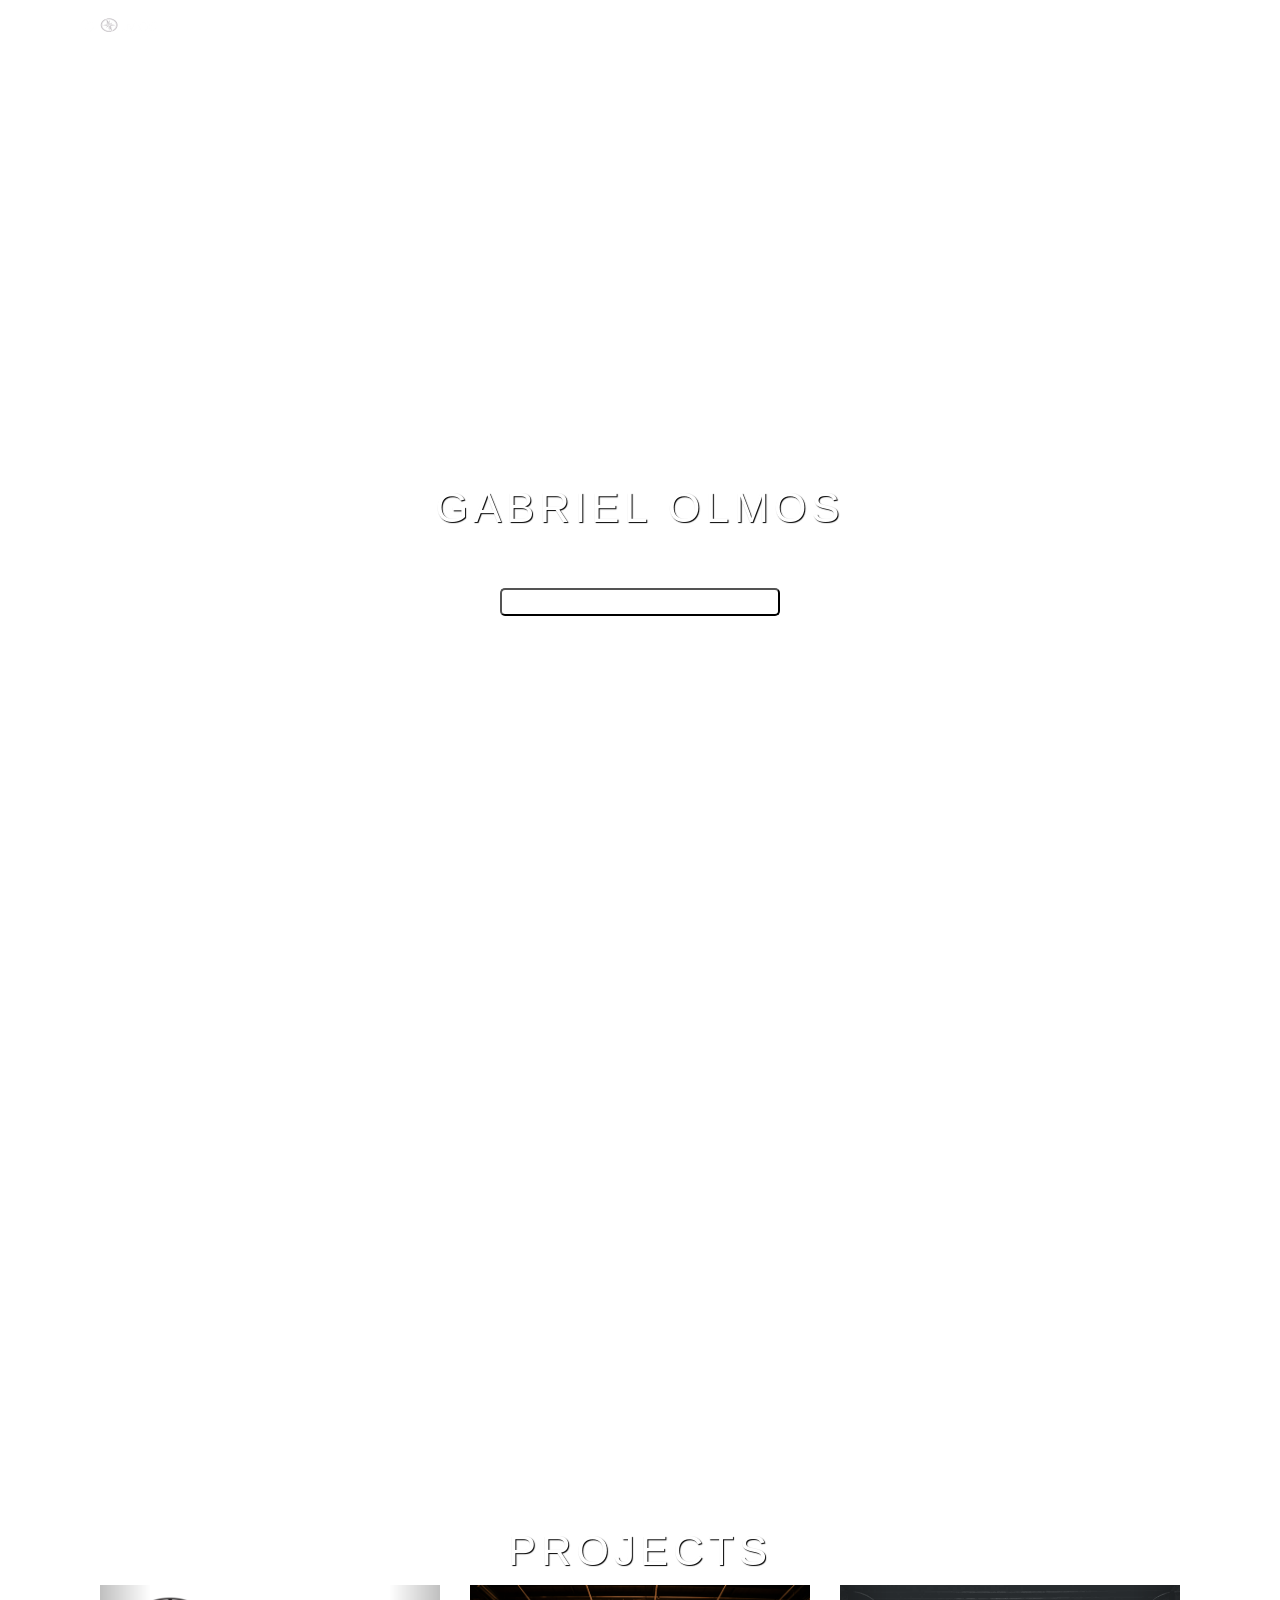
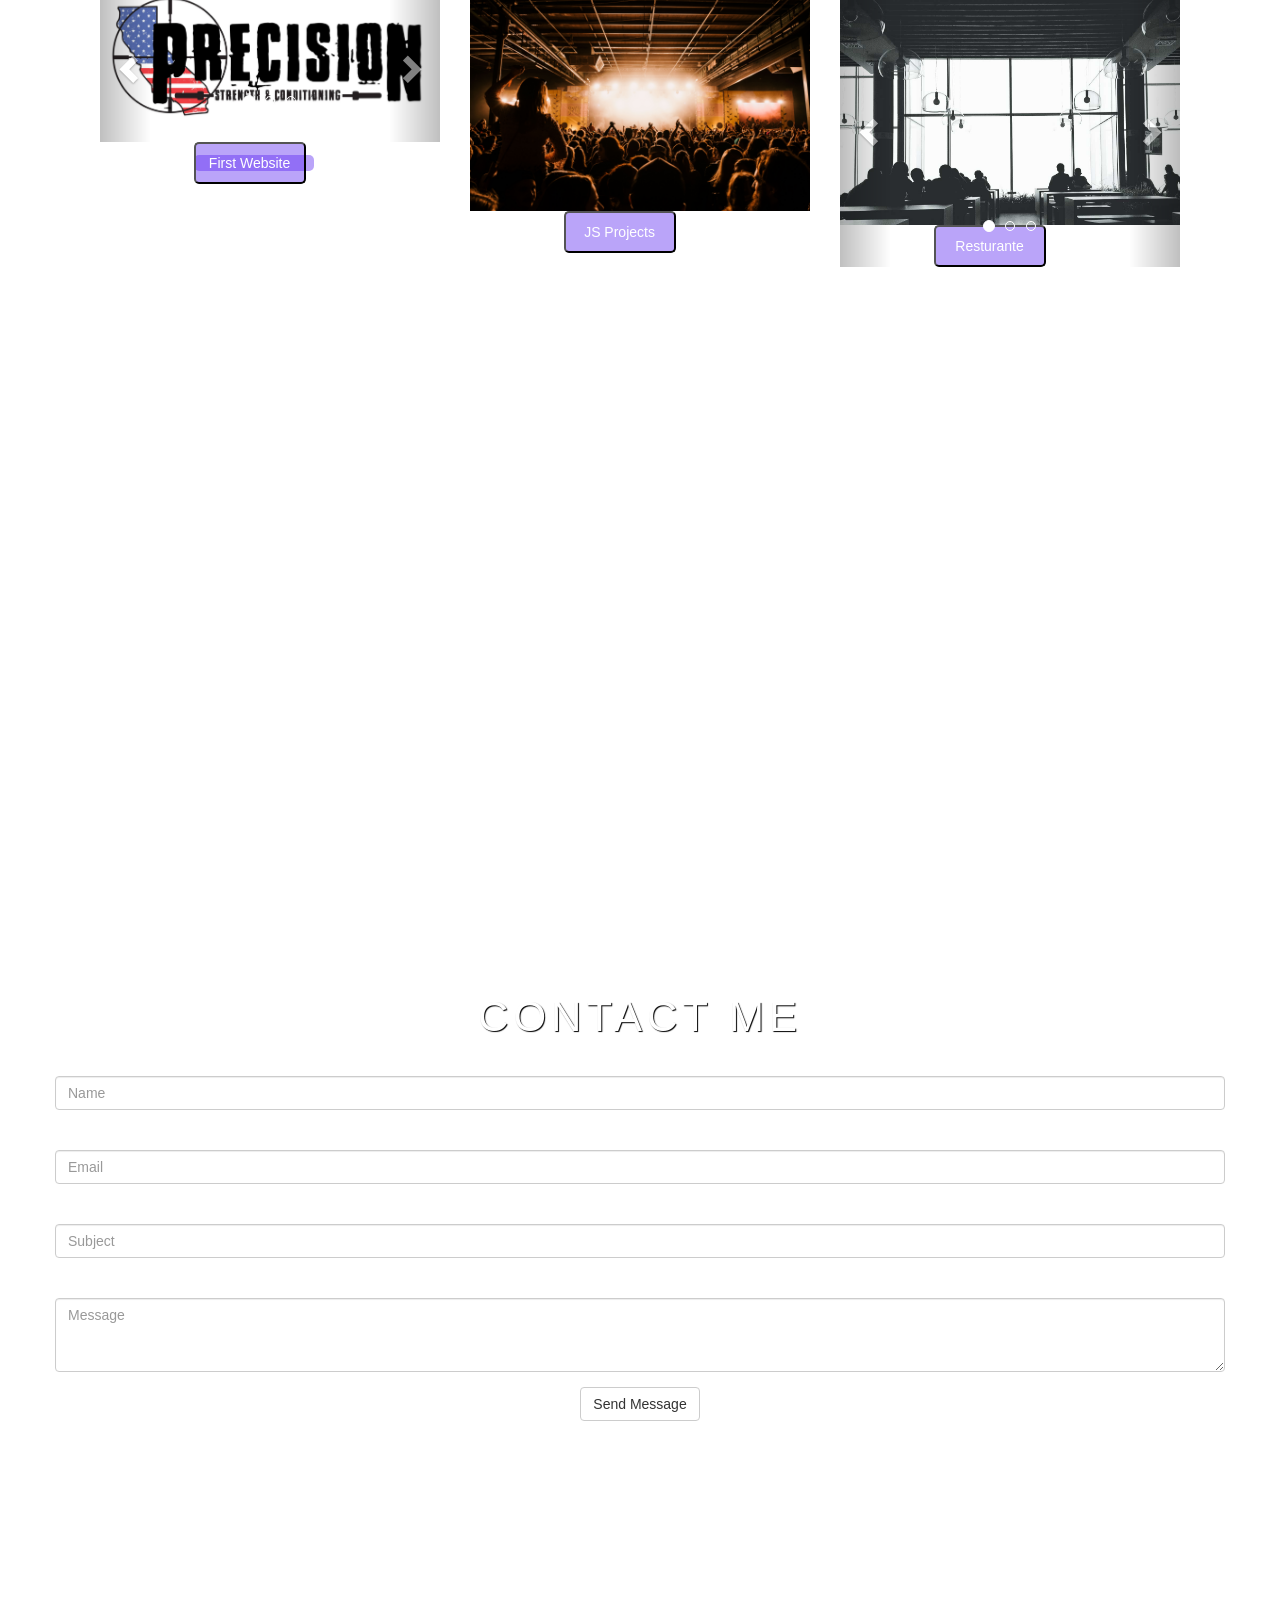
==== commit e507d8f5: "mostly done" ====
--- a/index.html
+++ b/index.html
@@ -210,10 +210,6 @@
       <!---------------------END OF COROUSEL 3 ---------------->
         </div>
         </div>
-
-        
-
-
       </div>
     </div>
     <!-- </div> -->
--- a/css/styles.css
+++ b/css/styles.css
@@ -21,9 +21,9 @@
     size: 2em;
   }
 
-  /* .imgc {
+  .imgc {
     max-height: 240px;
-  } */
+  }
 
   .fab {
     font-size: 2em;
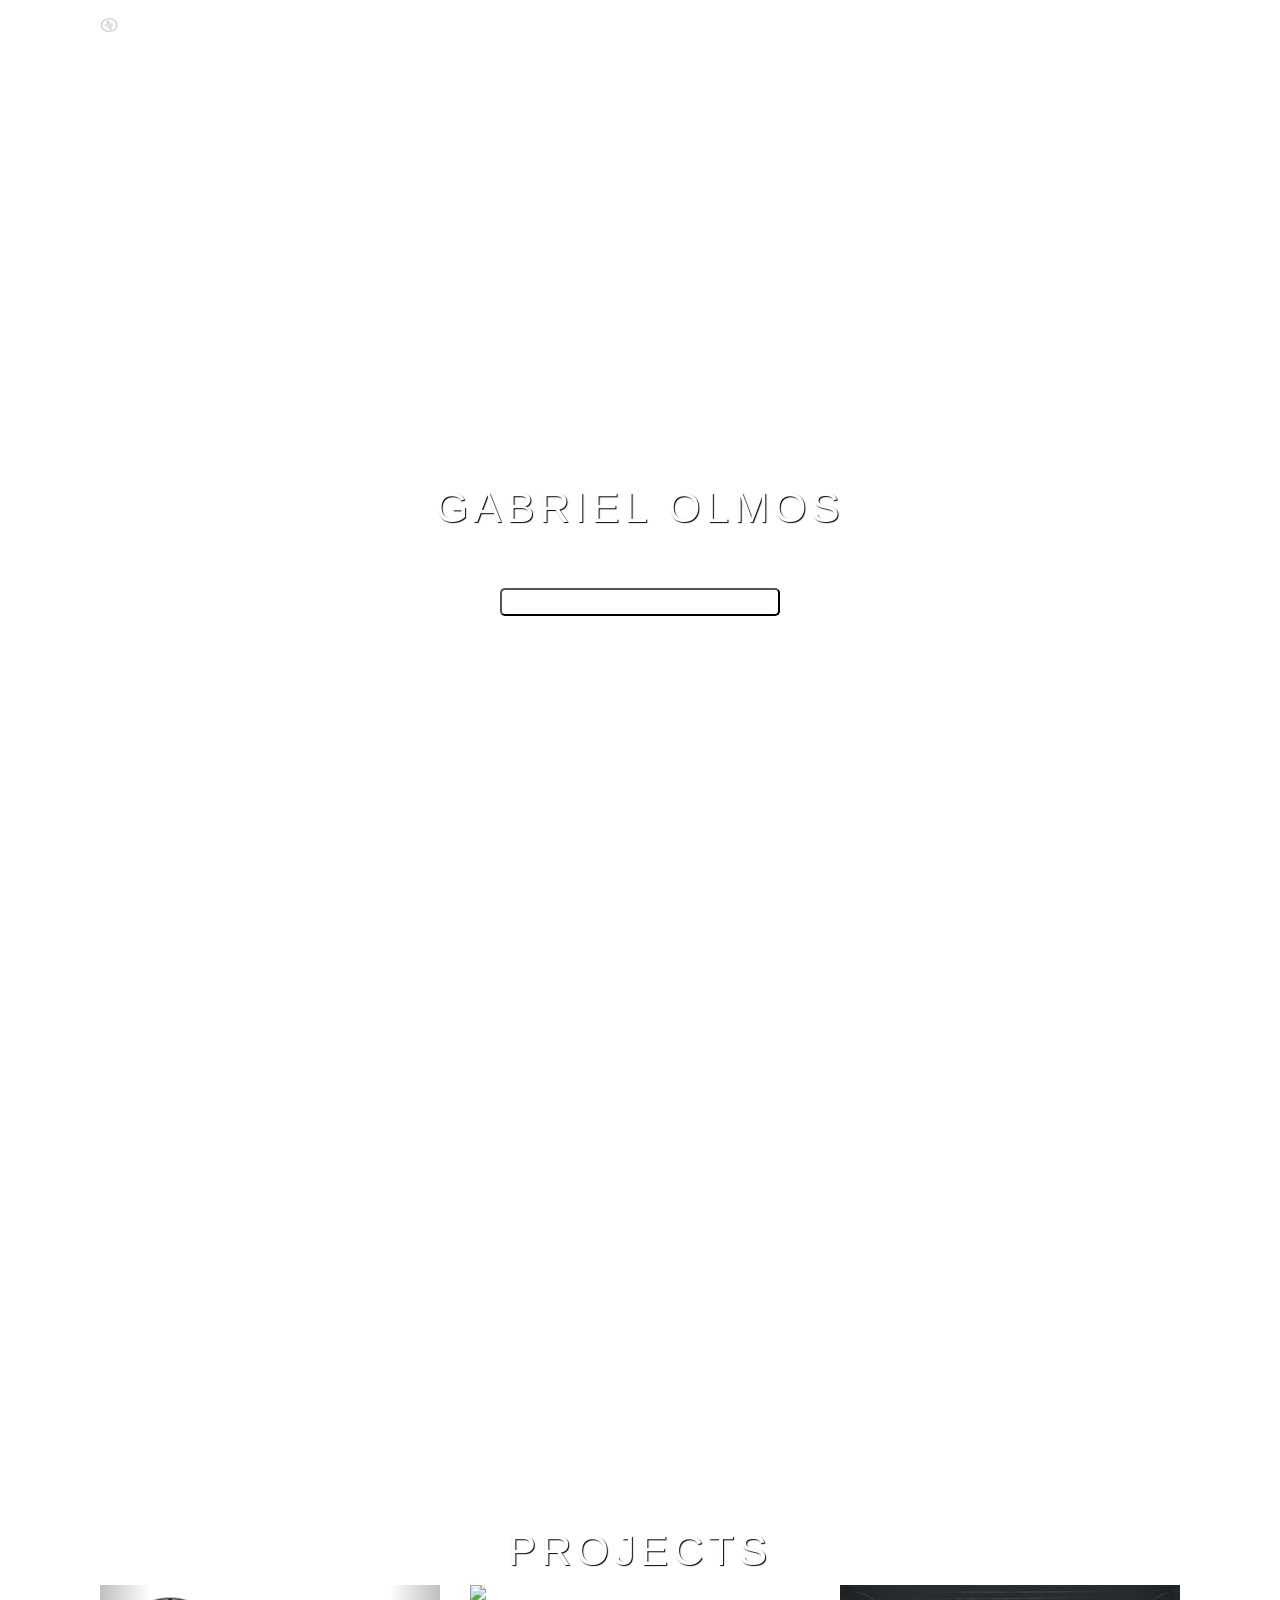
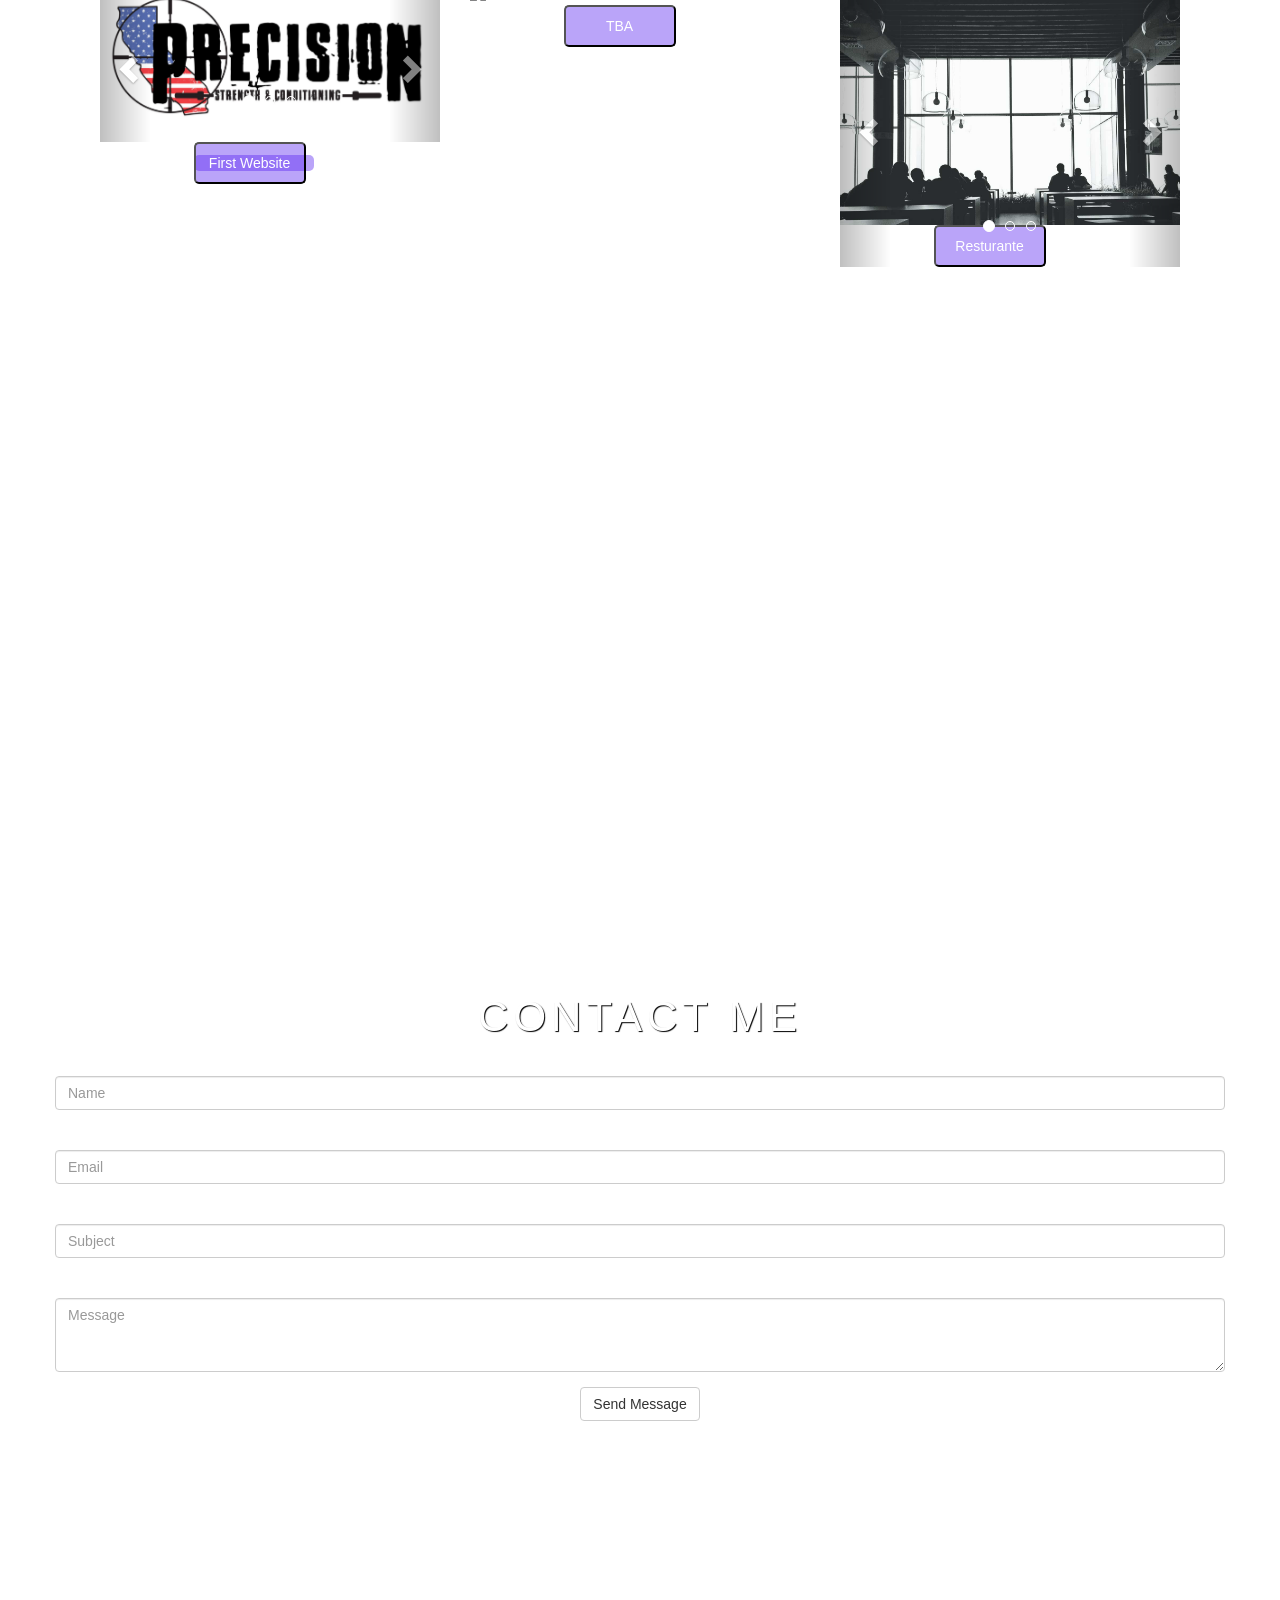
==== commit c3c2e6b0: "Deleted JS project, making room for other project" ====
--- a/index.html
+++ b/index.html
@@ -149,12 +149,12 @@
           <!---------------------START OF 2ND SECTION -------------->
 
           <div class="col-md-4 col-xs-12">
-            <img class="js-project img-responsive" src="img/crowd-img.jpg" alt="js project">
-            <a href="https://106kgo.github.io/clock-drum/clock-drumkit.html" class="js-project" target="_blank">
-              <button class="lg-btn project-btn">JS Projects</button>
+            <img class="img-responsive" src="#" alt="TBA">
+            <a href="#" class="TBA" target="_blank">
+              <button class="lg-btn project-btn">TBA</button>
             </a>
   
-            <a href="https://github.com/106kgo/clock-drum" target="_blank"><i class="fab fa-github"></i></a>
+            <a href="TBA" target="_blank"><i class="fab fa-github"></i></a>
           </div>
 
           
--- a/css/styles.css
+++ b/css/styles.css
@@ -91,14 +91,6 @@
   /*----------------- End of nav styles -----------------*/
   
   /*--------------------- Main Section ---------------------*/
-  .quote {
-    position: fixed;
-    bottom: 20px;
-    right: 20px;
-    text-align: right;
-    color: #ffffff;
-  }
-
 
   /*------------------Modal ----------*/
   #myBtn {
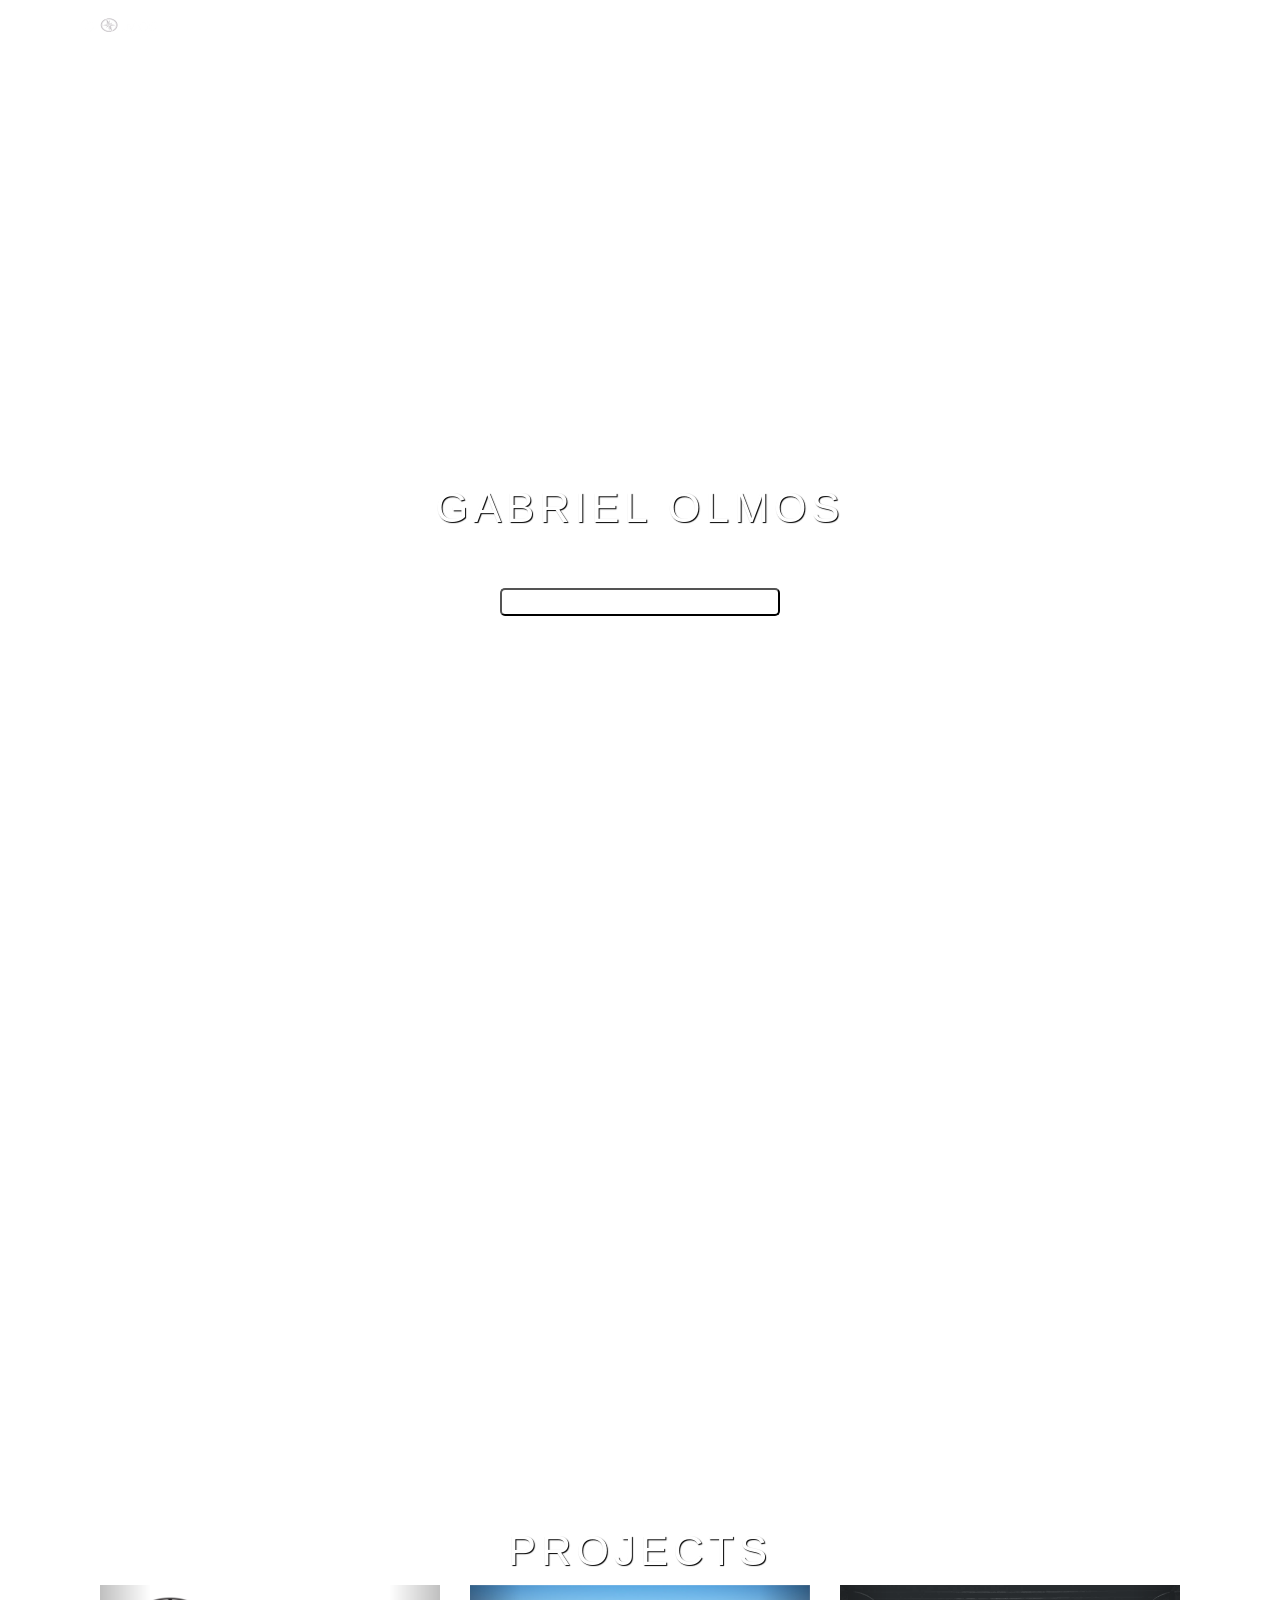
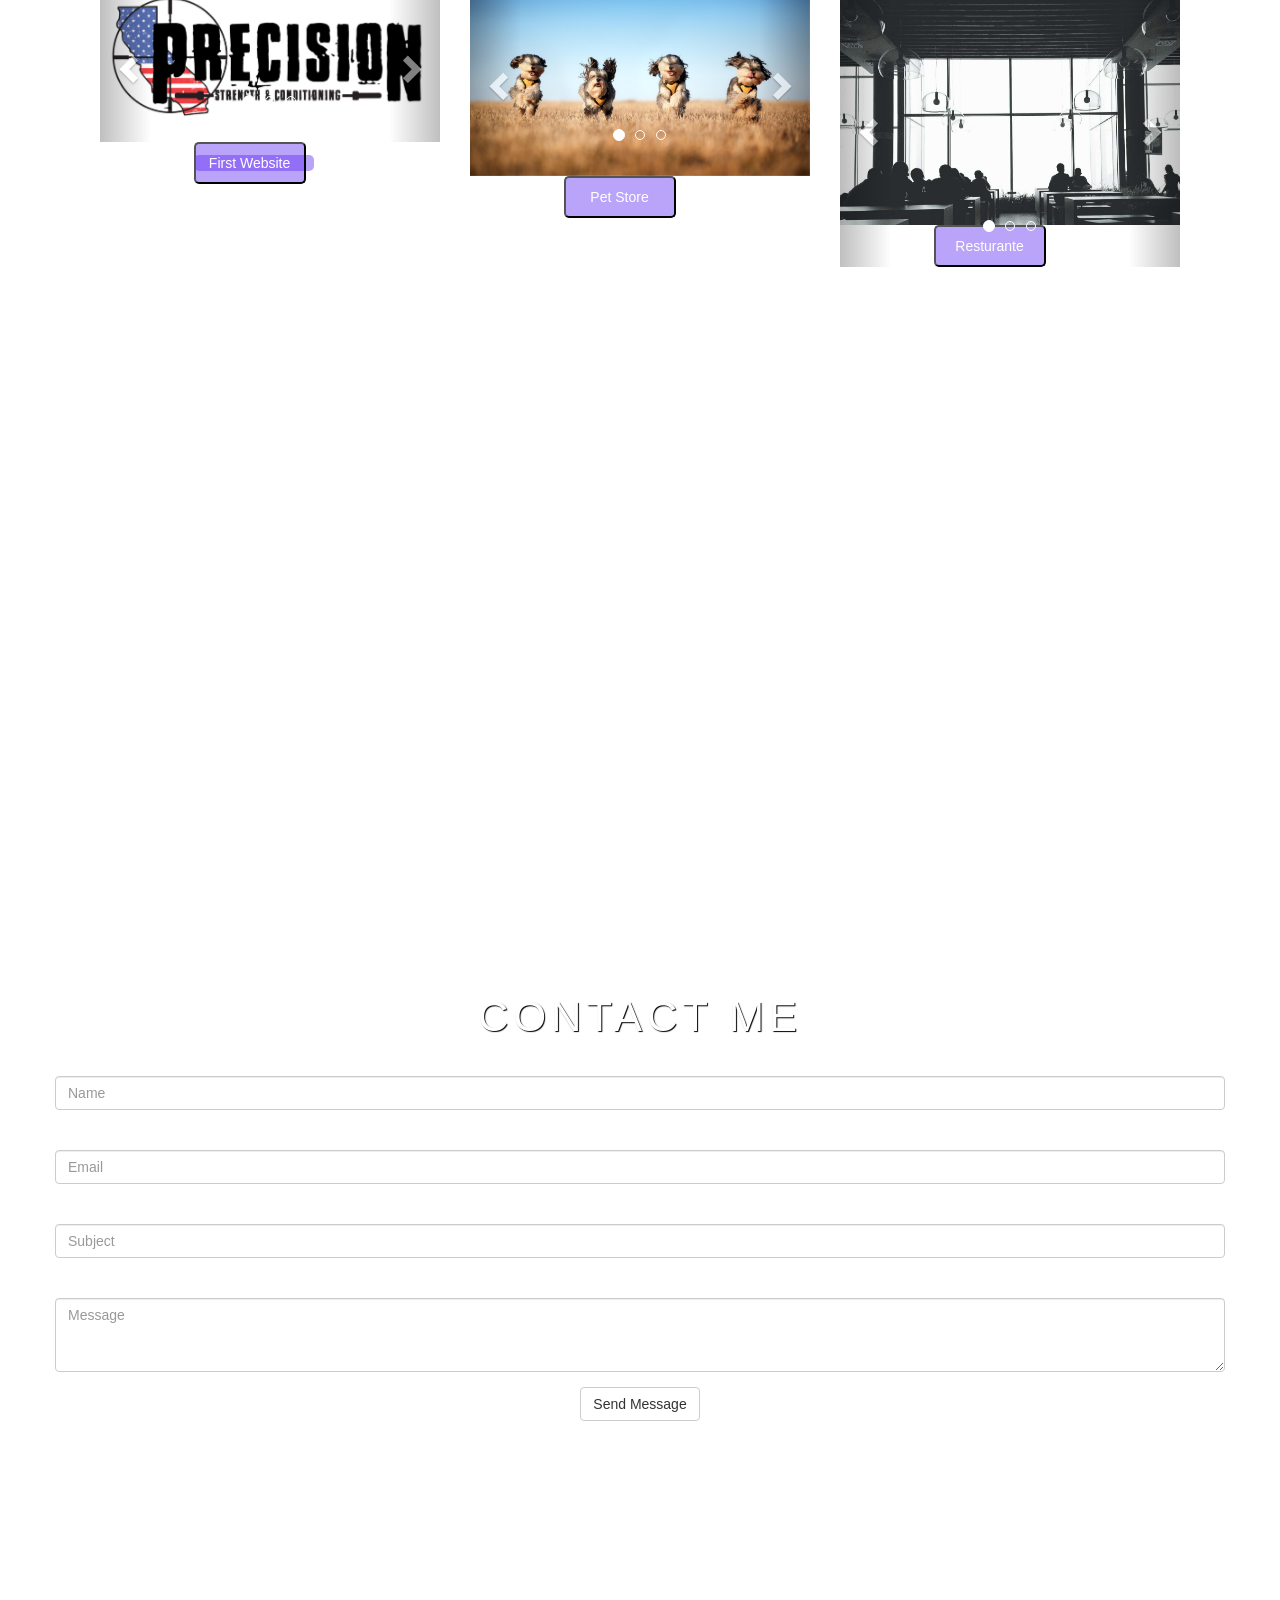
==== commit 8aa0ba69: "added Pet Store project to Projects in Carousel 2" ====
--- a/index.html
+++ b/index.html
@@ -15,7 +15,7 @@
 <body data-spy="scroll" data-target="#main-nav">
   <nav class="navbar navbar-default navbar-fixed-top" id="main-nav">
     <div class="container">
-      <!-- Brand and toggle get grouped for better mobile display -->
+
       <div class="navbar-header">
         <button type="button" class="navbar-toggle collapsed" data-toggle="collapse"
           data-target="#bs-example-navbar-collapse-1" aria-expanded="false">
@@ -29,12 +29,11 @@
         </a>
       </div> <!-- /.navbar-header -->
 
-      <!-- Collect the nav links, forms, and other content for toggling -->
       <div class="collapse navbar-collapse" id="bs-example-navbar-collapse-1">
         <ul class="nav navbar-nav navbar-right">
     
           <li div class="active">
-            <a href="#section-0">Resume</a>
+            <a href="#section-0">Skills</a>
           </li>
           <li>
             <a href="#section-1">Projects</a>
@@ -103,7 +102,7 @@
 
 
 
-              <!-- Indicators -->
+              <!------------------- Indicators ------------------->
               <ol class="carousel-indicators">
                 <li data-target="myCarousel-1" data-slide-to="0" class="active">
                 </li>
@@ -113,7 +112,7 @@
                 </li>
               </ol>
 
-              <!-- Wrapper for slides -->
+              <!------------------- Wrapper for slides ------------------->
               <div class="carousel-inner imgc" role="listbox">
                 <div class="item active">
                   <img class="imgc" src="W4B/image/Precision-LOGO.jpg" alt="Precision Gym Logo">
@@ -146,27 +145,64 @@
           </div>
           <!---------------------END OF CAROUSEL 1 ------------->
 
-          <!---------------------START OF 2ND SECTION -------------->
+          <!---------------------START OF CAROUSEL 2 -------------->
 
           <div class="col-md-4 col-xs-12">
-            <img class="img-responsive" src="#" alt="TBA">
-            <a href="#" class="TBA" target="_blank">
-              <button class="lg-btn project-btn">TBA</button>
-            </a>
-  
+            <div id="myCarousel-2" class="carousel slide" data-ride="carousel">
+              <!------------------- Indicators ------------------->
+              <ol class="carousel-indicators">
+                <li data-target="myCarousel-2" data-slide-to="0" class="active">
+                </li>
+                <li data-target="myCarousel-2" data-slide-to="1">
+                </li>
+                <li data-target="myCarousel-2" data-slide-to="2">
+                </li>
+              </ol>
+
+              <!------------------- Wrapper for slides ------------------->
+              <div class="carousel-inner imgc" role="listbox">
+                <div class="item active">
+                  <img class="imgc" src="img/alt-hero.jpg" alt="four dogs">
+                </div>
+
+                <div class="item">
+                  <img class="imgc" src="img/petstore_logo.png" alt="Pet store Logo">
+                </div>
+
+                <div class="item">
+                  <img class="imgc" src="img/hero.jpg" alt="Dog and Cat">
+                </div>
+              </div>
+
+
+              <!------------------CAROUSEL LEFT TO RIGHT------------------------------------------>
+              <a class="left carousel-control" href="#myCarousel-2" role="button" data-slide="prev">
+                <span class="glyphicon glyphicon-chevron-left" aria-hidden="true"></span>
+                <span class="sr-only">Previous</span>
+              </a>
+              <a class="right carousel-control" href="#myCarousel-2" role="button" data-slide="next">
+                <span class="glyphicon glyphicon-chevron-right" aria-hidden="true"></span>
+                <span class="sr-only">Next</span>
+              </a>
+            </div>
+
+
+            <a href="https://106kgo.github.io/mfw-pet-store/" class="pet-shop" target="_blank">
+              <button class="lg-btn project-btn">Pet Store</button>
+            </a>
             <a href="TBA" target="_blank"><i class="fab fa-github"></i></a>
           </div>
 
           
 
-        <!---------------------END OF 2ND SECTION ---------------->
+        <!---------------------END OF CAROUSEL 2 ---------------->
 
         <!---------------------START OF RESTURANTE CAROUSEL 3 -------------->
           <div class="col-md-4 col-xs-12">
           <div id="myCarousel-3" class="carousel slide" data-ride="carousel">
 
 
-            <!-- Indicators -->
+            <!------------------- Indicators ------------------->
             <ol class="carousel-indicators">
               <li data-target="myCarousel-3" data-slide-to="0" class="active">
               </li>
@@ -176,7 +212,7 @@
               </li>
             </ol>
 
-            <!-- Wrapper for slides -->
+            <!--------------- Wrapper for slides --------------->
             <div class="carousel-inner imgc" role="listbox">
               <div class="item active">
                 <img src="img/restaurant-2.jpg" alt="Resturant Photo">
@@ -258,7 +294,7 @@
   </section>
 
 
-  <!-- link all the scripts here -->
+  <!------------------ link all the scripts here ------------------>
   <script src="js/jquery-3.3.1.min.js" charset="utf-8"></script>
   <script src="js/bootstrap.min.js" charset="utf-8"></script>
   <script src="js/javascript.js"></script>
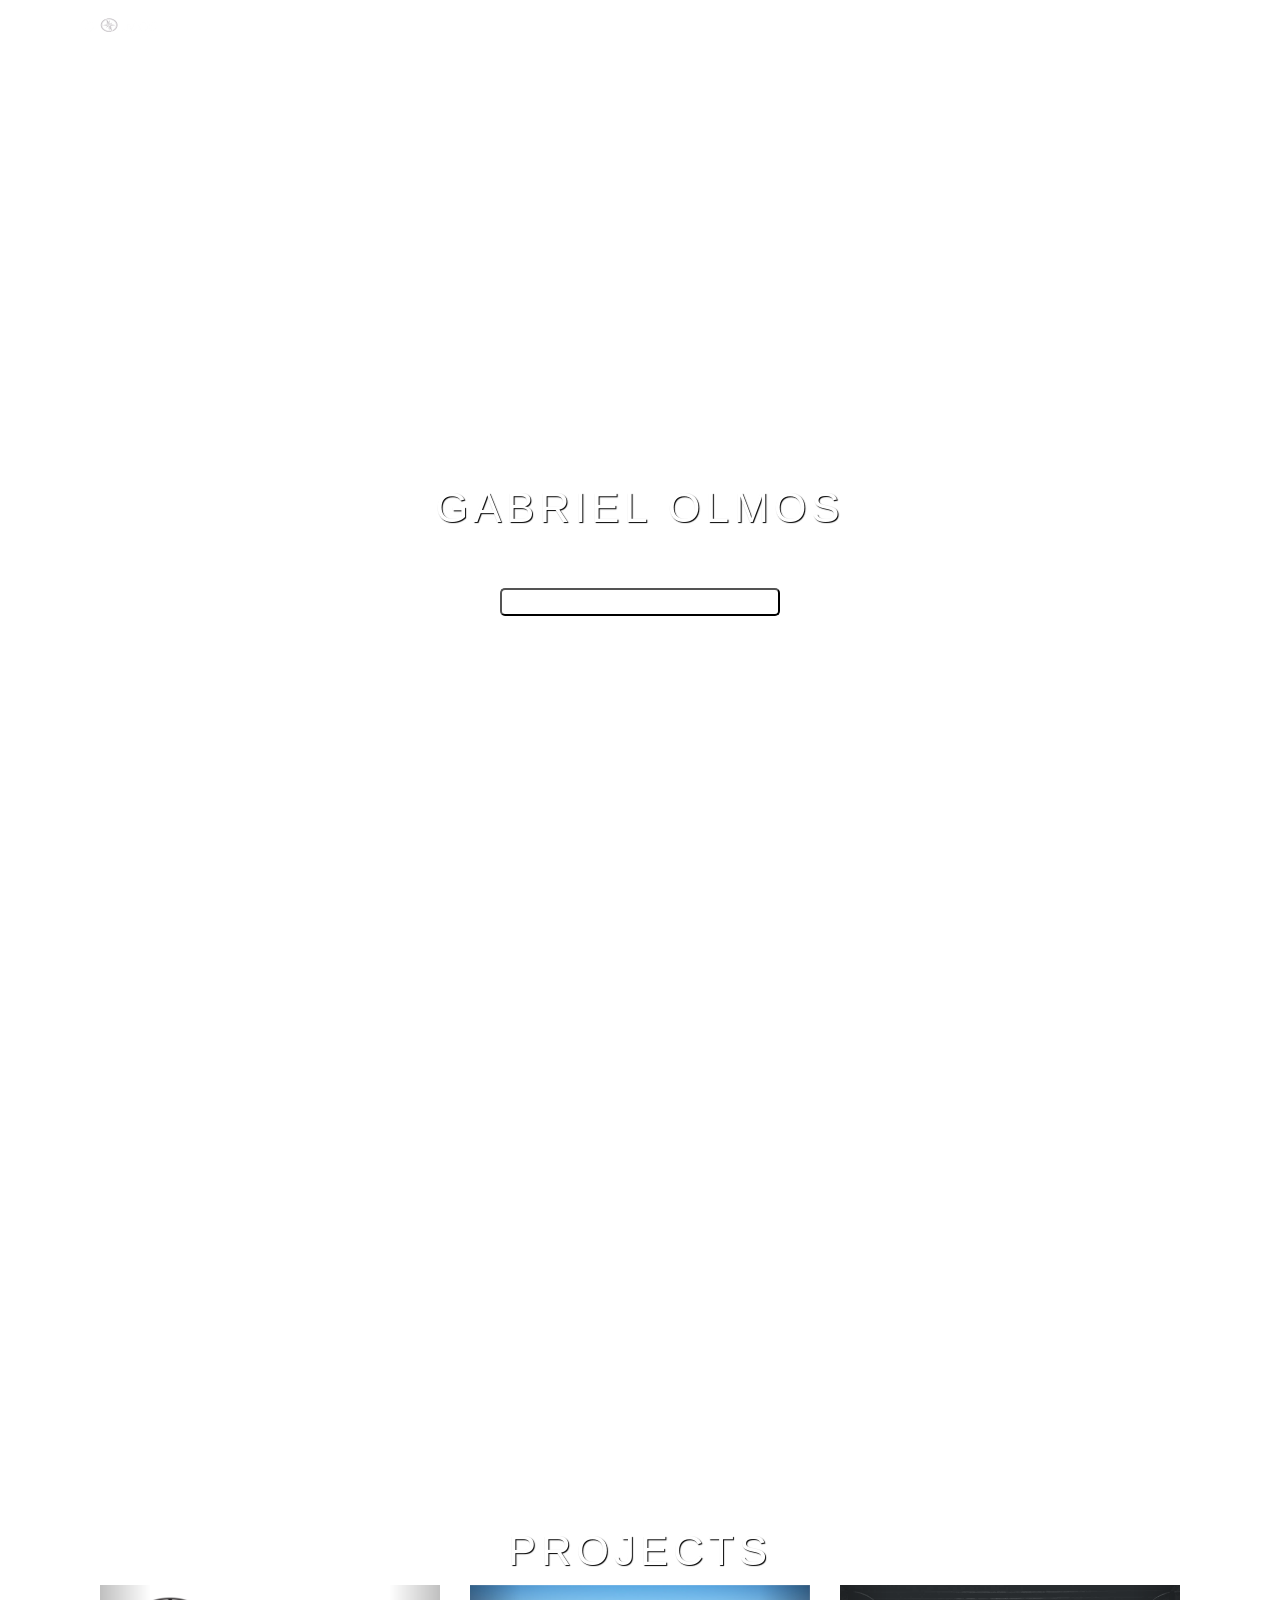
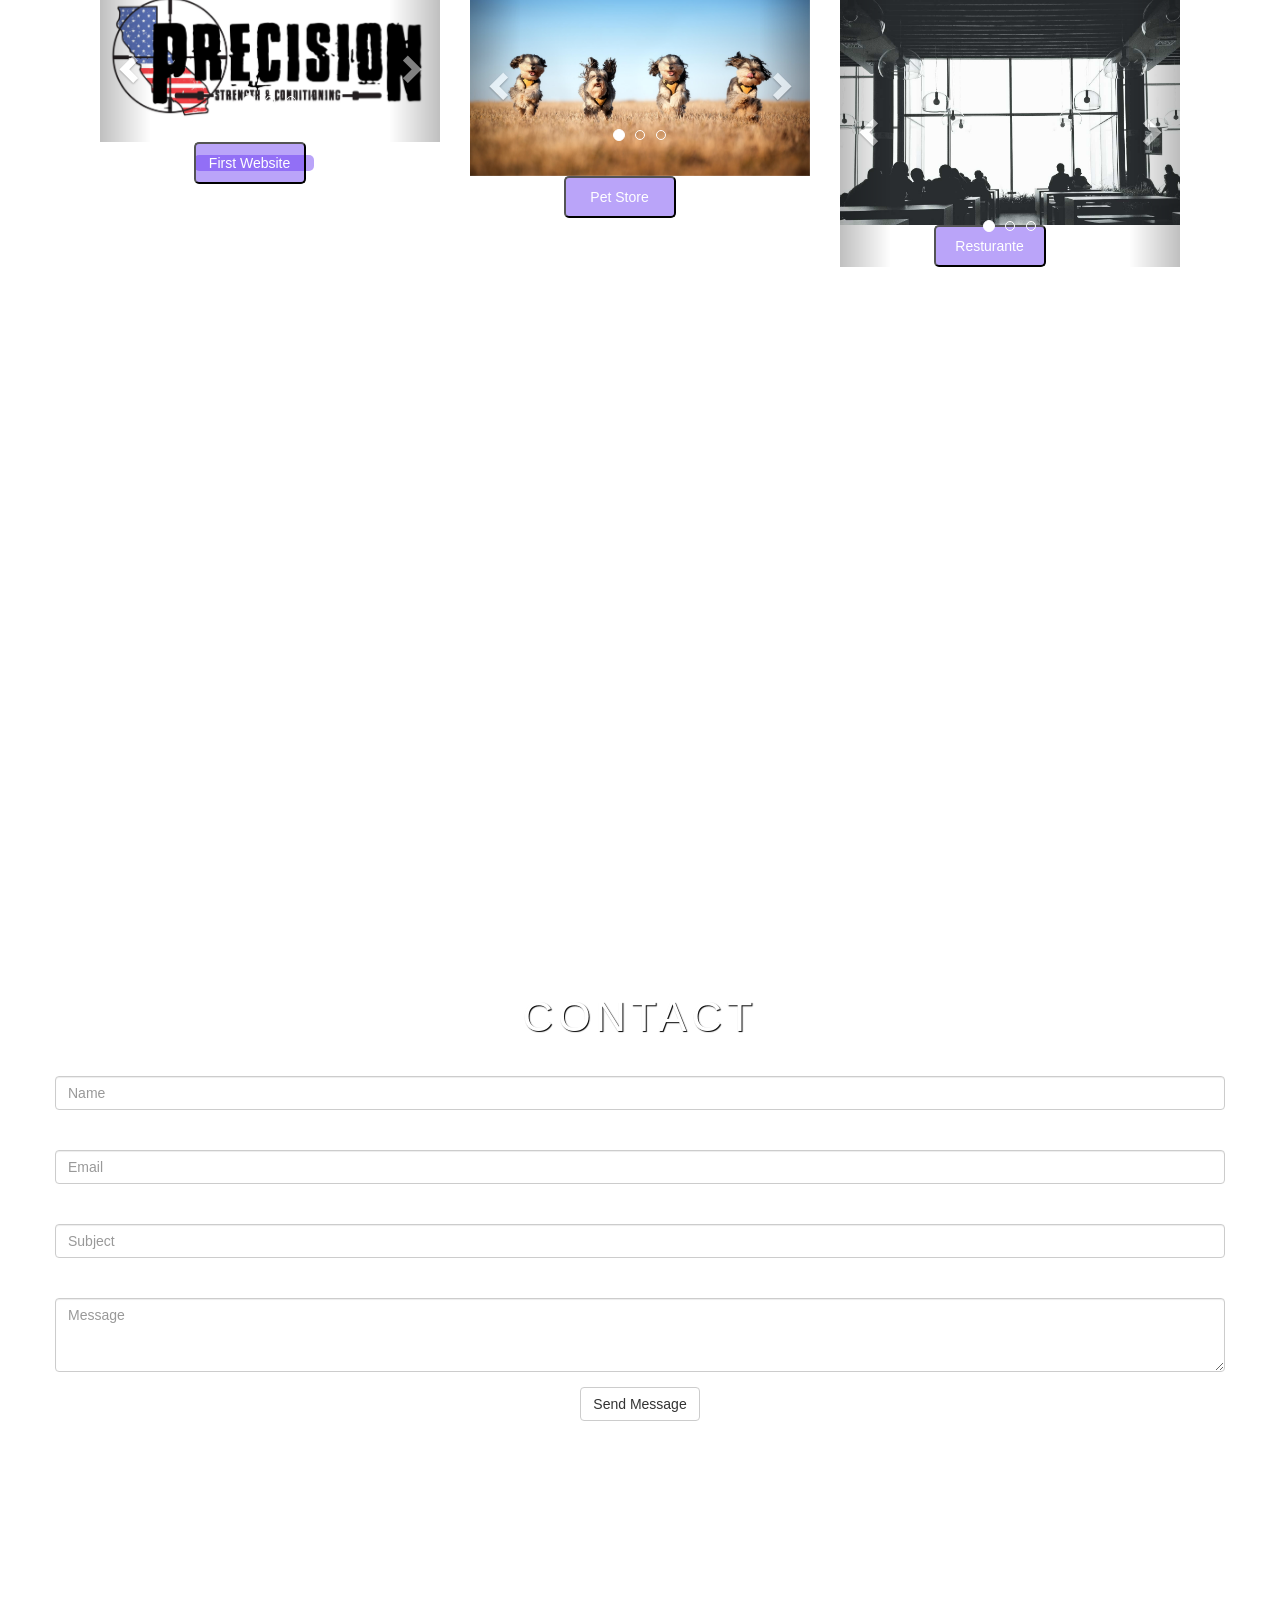
==== commit a9ea5048: "finished php contact form to receive message content" ====
--- a/index.html
+++ b/index.html
@@ -190,7 +190,7 @@
             <a href="https://106kgo.github.io/mfw-pet-store/" class="pet-shop" target="_blank">
               <button class="lg-btn project-btn">Pet Store</button>
             </a>
-            <a href="TBA" target="_blank"><i class="fab fa-github"></i></a>
+            <a href="https://github.com/106kgo/mfw-pet-store" target="_blank"><i class="fab fa-github"></i></a>
           </div>
 
           
@@ -257,27 +257,27 @@
     <div class="container">
       <div class="row">
         <div class="col-md-12">
-          <h2>Contact Me</h2>
+          <h2>Contact</h2>
 
           <div class="row contact_form">
-            <form action="contact.php">
+            <form action="contactform.php">
               <div class="form-group">
                 <label for="Name">Name</label>
-                <input type="text" class="form-control" placeholder="Name">
+                <input type="text" name="name" class="form-control" placeholder="Name">
               </div>
               <div class="form-group">
-                <label for="">Email:<span>*</span></label>
-                <input type="email" class="form-control" placeholder="Email">
+                <label for="Email">Email:<span>*</span></label>
+                <input type="text" name="mail" class="form-control" placeholder="Email">
               </div>
               <div class="form-group">
                 <label for="">Subject<span>*</span></label>
-                <input type="text" class="form-control" placeholder="Subject">
+                <input type="text" name="subject" class="form-control" placeholder="Subject">
               </div>
               <div class="form-group">
                 <label for="">Message<span>*</span></label>
-                <textarea rows="3" class="form-control" placeholder="Message"></textarea>
-              </div>
-              <button type="submit" class="btn btn-default center-block">Send Message</button>
+                <textarea name="message" rows="3" class="form-control" placeholder="Message"></textarea>
+              </div>
+              <button type="submit" name="submit" class="btn btn-default center-block">Send Message</button>
 
 
               <div class="footer-col">
@@ -285,7 +285,7 @@
                   
                   
                   <div class="footer-col">
-                    <p id="copyright" class="copyright">&copy;Gabriel Olmos. All Rights Reserved 2019. Wireframe courtesy of Wonderlust</p>
+                    <p id="copyright" class="copyright">&copy;Gabriel Olmos. Rights Reserved 2019.</p>
                   </div>
                   
                 
